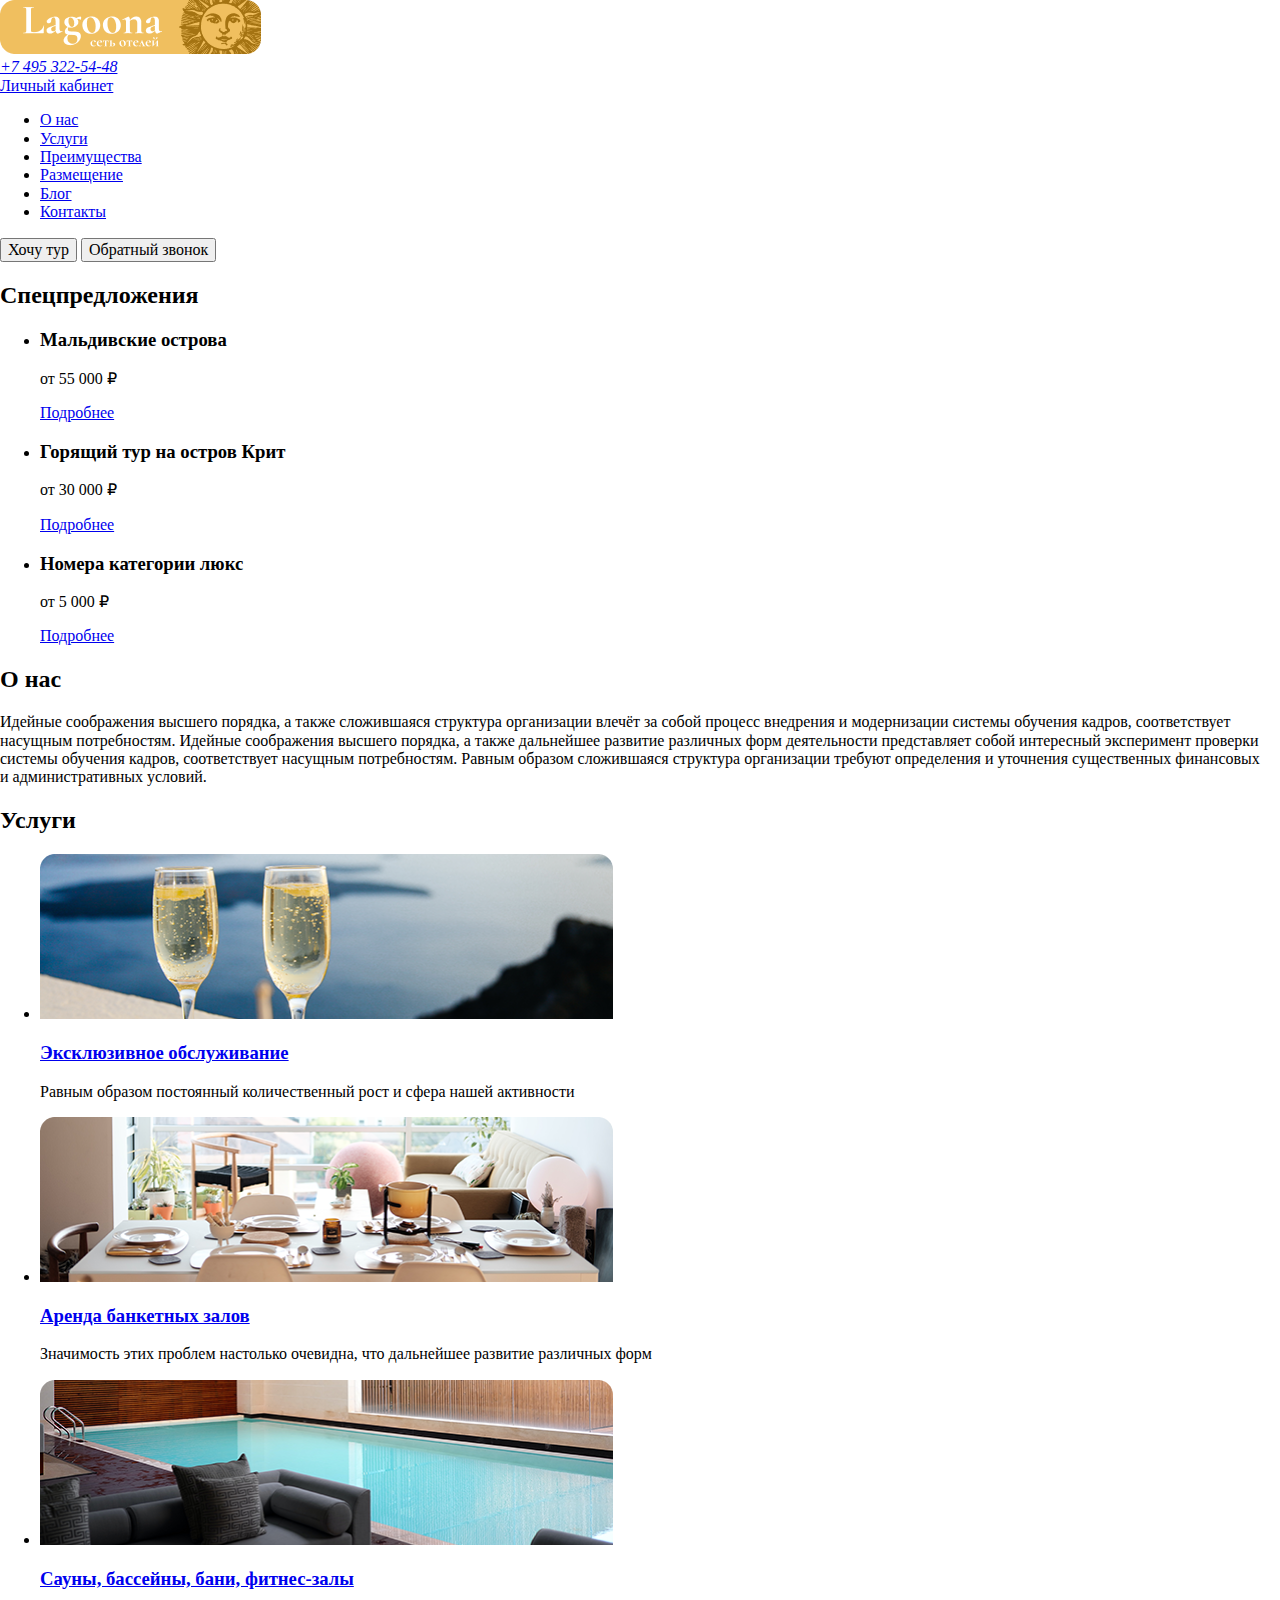
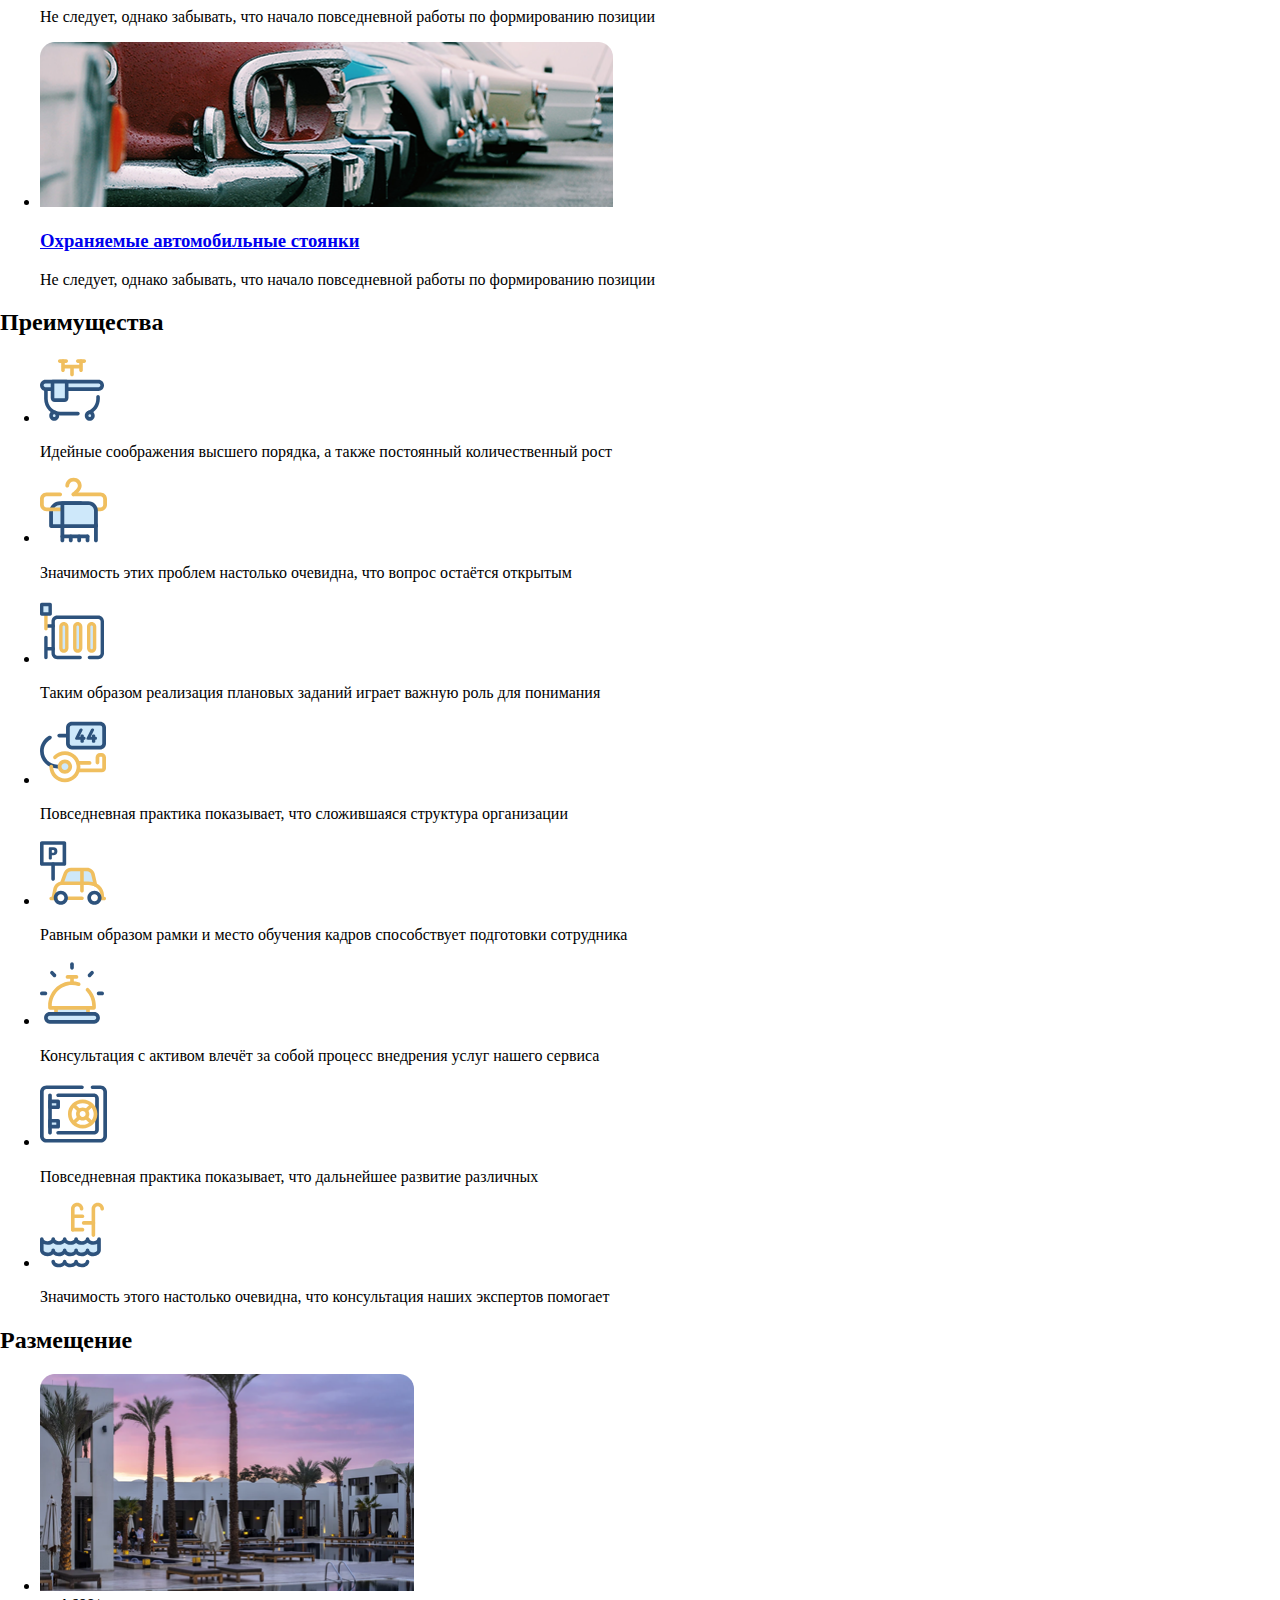
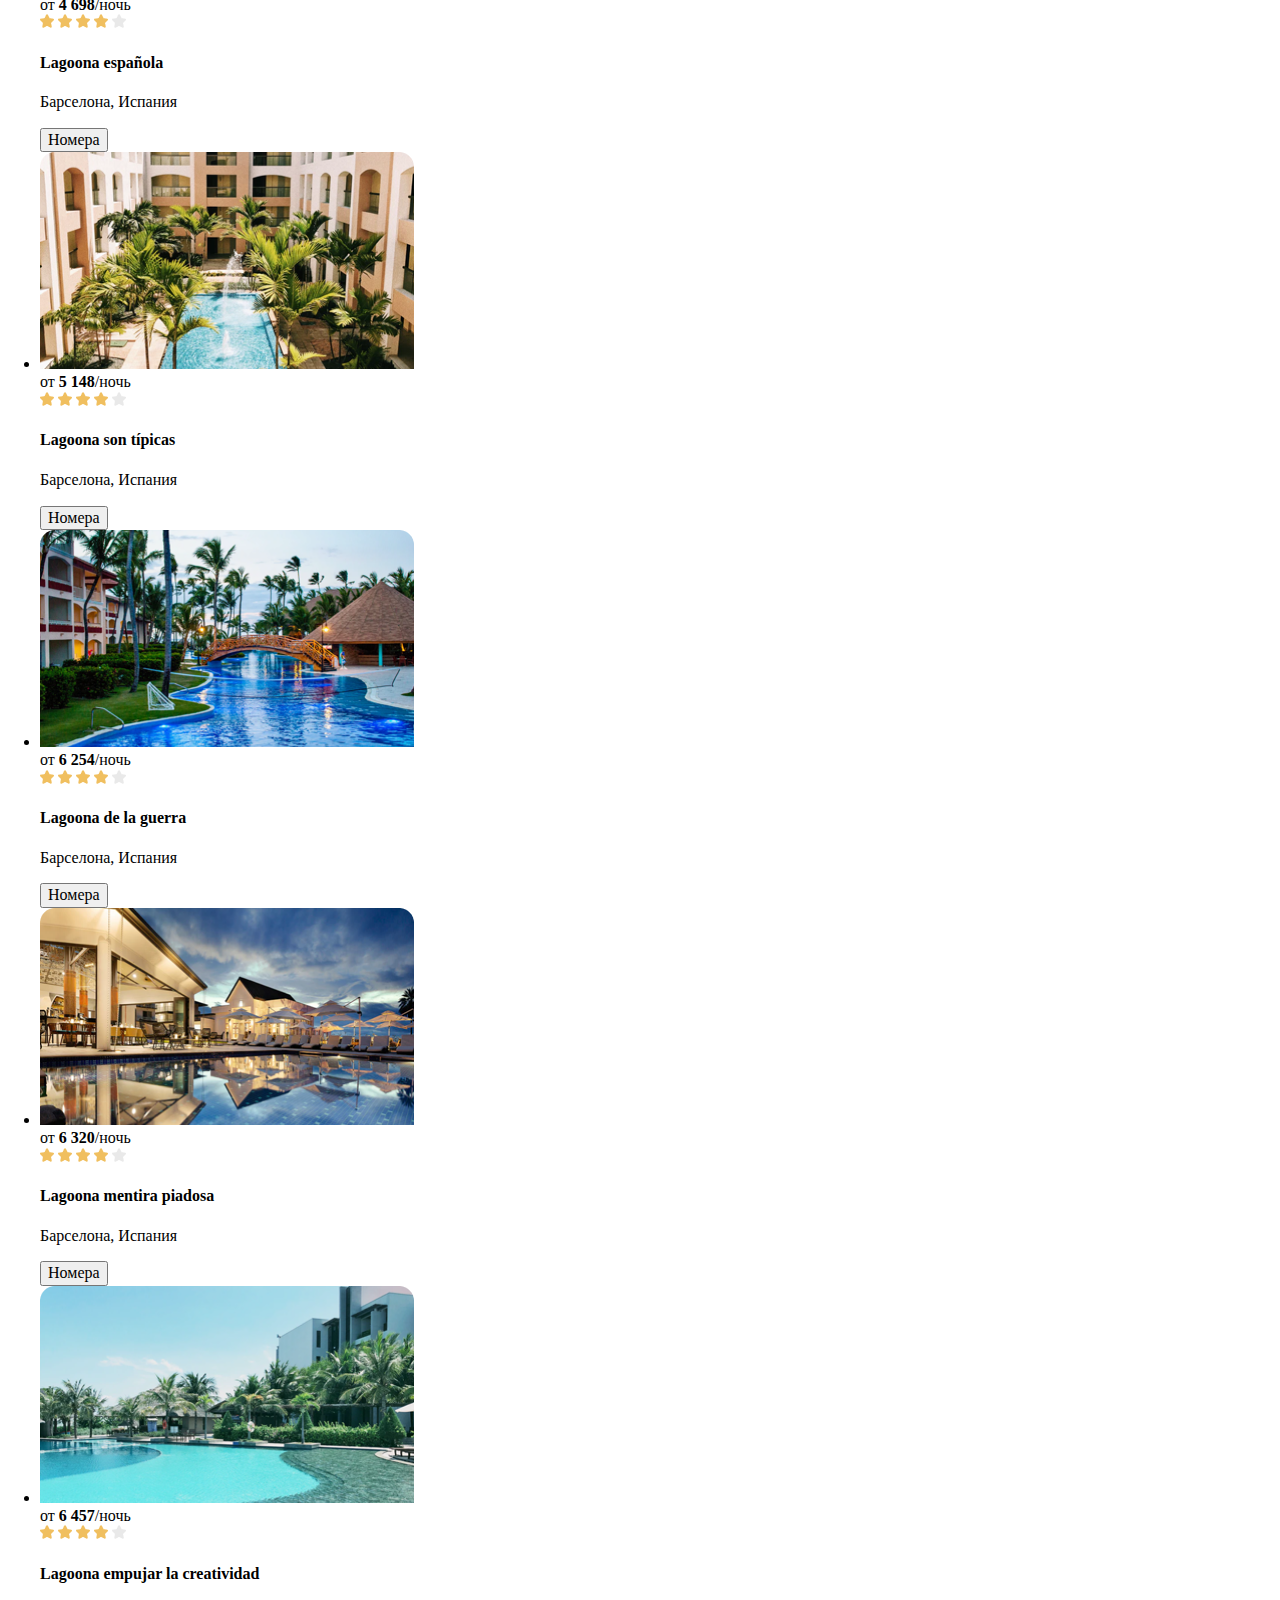
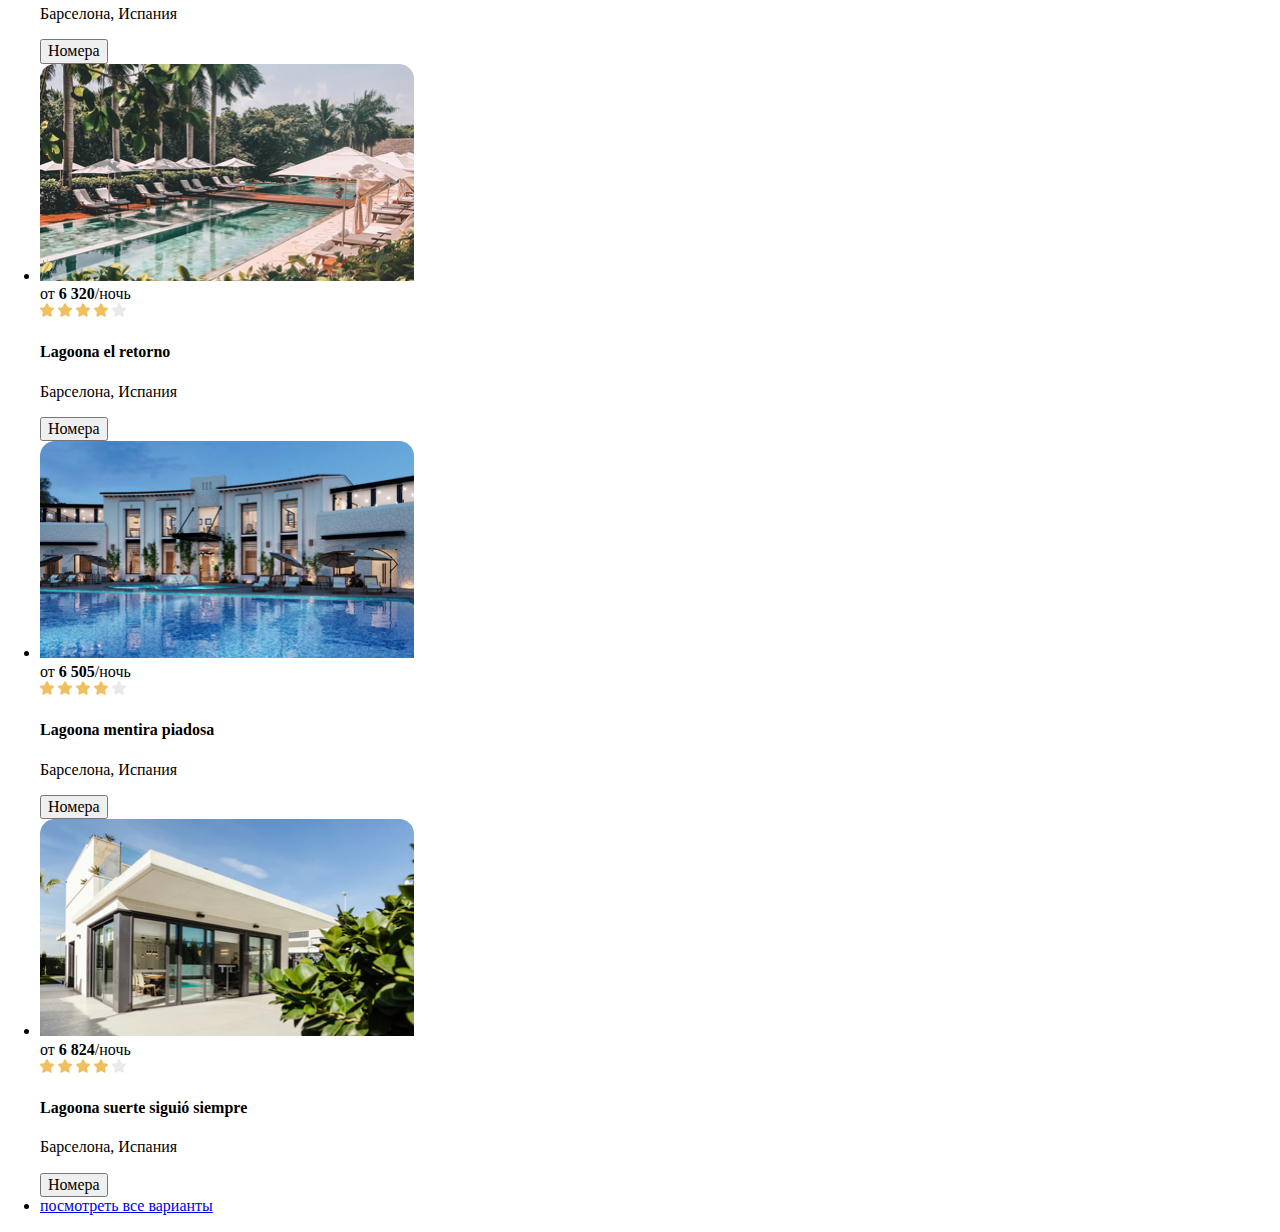
==== 06_layout-html/index.html @ 83e34703 "Module of number 6" ====
<!DOCTYPE html>
<html lang="ru">
<head>
  <meta charset="UTF-8">
  <meta http-equiv="X-UA-Compatible" content="IE=edge">
  <meta name="viewport" content="width=device-width, initial-scale=1.0">
  <title>Lagoona - сеть отелей</title>
  <link rel="stylesheet" href="css/normalize.css">
  <link rel="stylesheet" href="css/style.css">
</head>
<body>
  <div class="container">
    <header class="header">
      <a href="" class="logo">
        <img src="img/logo.png" alt="Lagoona - сеть отелей" class="logo-picture">
      </a>
      <address class="header-address">
        <a href="tel:+74953225448" class="phone">
          +7&nbsp;495 322-54-48
        </a>
      </address>
      <a href="#" class="personal-account">
        Личный кабинет
      </a>
      <nav class="main-menu">
        <ul class="menu">
          <li class="item">
            <a href="#" class="link-item">
              О&nbsp;нас
            </a>
          </li>
          <li class="item">
            <a href="#" class="link-item">
              Услуги
            </a>
          </li>
          <li class="item">
            <a href="#" class="link-item">
              Преимущества
            </a>
          </li>
          <li class="item">
            <a href="#" class="link-item">
              Размещение
            </a>
          </li>
          <li class="item">
            <a href="#" class="link-item">
              Блог
            </a>
          </li>
          <li class="item">
            <a href="#" class="link-item">
              Контакты
            </a>
          </li>
        </ul>
        <button class="btn btn-gold">
          Хочу тур
        </button>
        <button class="btn btn-gold">
          Обратный звонок
        </button>
      </nav>
    </header>
    <main class="main">
      <section class="special" id="special">
        <h2 class="section-title">
          Спецпредложения
        </h2>
        <ul class="special-items">
          <li class="special-item picture-1">
            <div class="special-info">
              <h3 class="special-title">
                Мальдивские острова
              </h3>
              <p class="special-price">
                от&nbsp;55&nbsp;000&nbsp;₽
              </p>
              <a href="#" class="special-more">
                Подробнее
              </a>
            </div>
          </li>
          <li class="special-item picture-2">
            <div class="special-info">
              <h3 class="special-title">
                Горящий тур на&nbsp;остров Крит
              </h3>
              <p class="special-price">
                от&nbsp;30&nbsp;000&nbsp;₽
              </p>
              <a href="#" class="special-more">
                Подробнее
              </a>
            </div>
          </li>
          <li class="special-item big-item picture-3">
            <div class="special-info">
              <h3 class="special-title">
                Номера категории люкс
              </h3>
              <p class="special-price">
                от&nbsp;5&nbsp;000&nbsp;₽
              </p>
              <a href="#" class="special-more">
                Подробнее
              </a>
            </div>
          </li>
        </ul>
      </section>
      <section class="about" id="about">
        <h2 class="section-title">
          О нас
        </h2>
        <p class="section-desc">
          Идейные соображения высшего порядка, а&nbsp;также сложившаяся структура организации влечёт за&nbsp;собой процесс внедрения и&nbsp;модернизации системы обучения кадров, соответствует насущным потребностям. Идейные соображения высшего порядка, а&nbsp;также дальнейшее развитие различных форм деятельности представляет собой интересный эксперимент проверки системы обучения кадров, соответствует насущным потребностям. Равным образом сложившаяся структура организации требуют определения и&nbsp;уточнения существенных финансовых
          и&nbsp;административных условий.
        </p>
      </section>
      <section class="services" id="services">
        <h2 class="section-title">
          Услуги
        </h2>
        <ul class="services-items">
          <li class="service-item">
            <img src="img/service_1.png" alt="Эксклюзивное обслуживание" class="service-picture">
            <h3 class="service-title">
              <a href="#" class="service-link">
                Эксклюзивное обслуживание
              </a>
            </h3>
            <p class="service-desc">
              Равным образом постоянный количественный рост и&nbsp;сфера нашей активности
            </p>
          </li>
          <li class="service-item">
            <img src="img/service_2.png" alt="Аренда банкетных залов" class="service-picture">
            <h3 class="service-title">
              <a href="#" class="service-link">
                Аренда банкетных залов
              </a>
            </h3>
            <p class="service-desc">
              Значимость этих проблем настолько очевидна, что дальнейшее развитие различных форм
            </p>
          </li>
          <li class="service-item">
            <img src="img/service_3.png" alt="Сауны, бассейны, бани, фитнес-залы" class="service-picture">
            <h3 class="service-title">
              <a href="#" class="service-link">
                Сауны, бассейны, бани, фитнес-залы
              </a>
            </h3>
            <p class="service-desc">
              Не&nbsp;следует, однако забывать, что начало повседневной работы по&nbsp;формированию позиции
            </p>
          </li>
          <li class="service-item">
            <img src="img/service_4.png" alt="Охраняемые автомобильные стоянки" class="service-picture">
            <h3 class="service-title">
              <a href="#" class="service-link">
                Охраняемые автомобильные стоянки
              </a>
            </h3>
            <p class="service-desc">
              Не&nbsp;следует, однако забывать, что начало повседневной работы по&nbsp;формированию позиции
            </p>
          </li>
        </ul>
      </section>
      <section class="advantages" id="advantages">
        <h2 class="section-title">
          Преимущества
        </h2>
        <ul class="adv-items">
          <li class="adv-item">
            <svg width="64" height="66" viewBox="0 0 64 66" fill="none" xmlns="http://www.w3.org/2000/svg">
              <g clip-path="url(#clip0_370726_458)">
                <path d="M37.95 58.4074H20.2875C11.375 58.4074 4.125 50.9308 4.125 41.7398V25.9359C4.125 24.9047 4.9375 24.0797 5.925 24.0797C6.9125 24.0797 7.725 24.9176 7.725 25.9359V41.7527C7.725 48.8941 13.35 54.6949 20.275 54.6949H37.9375C38.9375 54.6949 39.7375 55.5328 39.7375 56.5512C39.75 57.5824 38.95 58.4074 37.95 58.4074Z" fill="#2D527C"/>
                <path d="M48.4625 57.5824C47.7125 57.5824 47.025 57.1055 46.7625 56.332C46.4375 55.3652 46.925 54.3082 47.8625 53.9601C52.8875 52.1426 56.2625 47.2312 56.2625 41.7398V39.8707C56.2625 38.8394 57.075 38.0144 58.0625 38.0144C59.05 38.0144 59.8625 38.8523 59.8625 39.8707V41.7398C59.8625 48.8039 55.525 55.1332 49.05 57.4664C48.8625 57.5437 48.6625 57.5824 48.4625 57.5824Z" fill="#2D527C"/>
                <path d="M58.5875 32.0719H5.4125C3.425 32.0719 1.8125 30.409 1.8125 28.3594C1.8125 26.3098 3.425 24.6469 5.4125 24.6469H58.6C60.5875 24.6469 62.2 26.3098 62.2 28.3594C62.2 30.409 60.5875 32.0719 58.5875 32.0719Z" fill="#CEE8FA"/>
                <path d="M58.5875 33.9281H5.4125C2.425 33.9281 0 31.4274 0 28.3465C0 25.2656 2.425 22.7649 5.4125 22.7649H58.6C61.5875 22.7649 64.0125 25.2656 64.0125 28.3465C64.0125 31.4274 61.575 33.9281 58.5875 33.9281ZM5.4125 26.4903C4.4125 26.4903 3.6125 27.3281 3.6125 28.3465C3.6125 29.3649 4.425 30.2027 5.4125 30.2027H58.6C59.6 30.2027 60.4 29.3649 60.4 28.3465C60.4 27.3281 59.5875 26.4903 58.6 26.4903H5.4125Z" fill="#2D527C"/>
                <path d="M14.2375 61.9008C15.9772 61.9008 17.3875 60.4464 17.3875 58.6523C17.3875 56.8582 15.9772 55.4039 14.2375 55.4039C12.4978 55.4039 11.0875 56.8582 11.0875 58.6523C11.0875 60.4464 12.4978 61.9008 14.2375 61.9008Z" fill="#CEE8FA"/>
                <path d="M14.2375 63.7699C11.5 63.7699 9.27502 61.4754 9.27502 58.6523C9.27502 55.8293 11.5 53.5347 14.2375 53.5347C16.975 53.5347 19.2 55.8293 19.2 58.6523C19.2 61.4754 16.975 63.7699 14.2375 63.7699ZM14.2375 57.2601C13.4875 57.2601 12.8875 57.8918 12.8875 58.6523C12.8875 59.4129 13.5 60.0445 14.2375 60.0445C14.975 60.0445 15.5875 59.4129 15.5875 58.6523C15.5875 57.8918 14.9875 57.2601 14.2375 57.2601Z" fill="#2D527C"/>
                <path d="M49.7626 61.9008C51.5023 61.9008 52.9126 60.4464 52.9126 58.6523C52.9126 56.8582 51.5023 55.4039 49.7626 55.4039C48.0229 55.4039 46.6125 56.8582 46.6125 58.6523C46.6125 60.4464 48.0229 61.9008 49.7626 61.9008Z" fill="#CEE8FA"/>
                <path d="M49.7626 63.7699C47.0251 63.7699 44.8 61.4754 44.8 58.6523C44.8 55.8293 47.0251 53.5347 49.7626 53.5347C52.5001 53.5347 54.7251 55.8293 54.7251 58.6523C54.7251 61.4754 52.4876 63.7699 49.7626 63.7699ZM49.7626 57.2601C49.0126 57.2601 48.4126 57.8918 48.4126 58.6523C48.4126 59.4129 49.0251 60.0445 49.7626 60.0445C50.5001 60.0445 51.1126 59.4129 51.1126 58.6523C51.1126 57.8918 50.5001 57.2601 49.7626 57.2601Z" fill="#2D527C"/>
                <path d="M40.425 11.434H23.575C22.575 11.434 21.775 10.5961 21.775 9.57773C21.775 8.55937 22.5875 7.72148 23.575 7.72148H40.4375C41.4375 7.72148 42.2375 8.55937 42.2375 9.57773C42.2375 10.5961 41.425 11.434 40.425 11.434Z" fill="#F0BF5F"/>
                <path d="M41.0125 15.0562C40.0125 15.0562 39.2125 14.2183 39.2125 13.2V4.08631C39.2125 3.05506 40.025 2.23006 41.0125 2.23006C42 2.23006 42.8125 3.06795 42.8125 4.08631V13.2C42.8125 14.2312 42.0125 15.0562 41.0125 15.0562Z" fill="#F0BF5F"/>
                <path d="M44.2625 5.95562H37.775C36.775 5.95562 35.975 5.11773 35.975 4.09937C35.975 3.08101 36.7875 2.24312 37.775 2.24312H44.2625C45.2625 2.24312 46.0625 3.08101 46.0625 4.09937C46.0625 5.11773 45.25 5.95562 44.2625 5.95562Z" fill="#F0BF5F"/>
                <path d="M22.9875 15.0562C21.9875 15.0562 21.1875 14.2183 21.1875 13.2V4.08631C21.1875 3.05506 22 2.23006 22.9875 2.23006C23.975 2.23006 24.7875 3.06795 24.7875 4.08631V13.2C24.7875 14.2312 23.9875 15.0562 22.9875 15.0562Z" fill="#F0BF5F"/>
                <path d="M26.225 5.95748H19.7375C18.7375 5.95748 17.9375 5.11959 17.9375 4.10123C17.9375 3.08287 18.75 2.24498 19.7375 2.24498H26.225C27.225 2.24498 28.025 3.08287 28.025 4.10123C28.025 5.11959 27.225 5.95748 26.225 5.95748Z" fill="#F0BF5F"/>
                <path d="M32 19.3359C31 19.3359 30.2 18.498 30.2 17.4797V9.75818C30.2 8.72693 31.0125 7.90193 32 7.90193C32.9875 7.90193 33.7999 8.73982 33.7999 9.75818V17.4797C33.7999 18.498 33 19.3359 32 19.3359Z" fill="#F0BF5F"/>
                <path d="M24.4625 43.1578H14.75C13.525 43.1578 12.525 42.1266 12.525 40.8633V24.6211H26.675V40.8633C26.675 42.1395 25.6875 43.1578 24.4625 43.1578Z" fill="#CEE8FA"/>
                <path d="M24.4625 45.027H14.75C12.5375 45.027 10.725 43.1707 10.725 40.8762V24.634C10.725 23.6028 11.5375 22.7778 12.525 22.7778H26.675C27.675 22.7778 28.475 23.6156 28.475 24.634V40.8762C28.4875 43.1578 26.675 45.027 24.4625 45.027ZM14.3375 26.4903V40.8762C14.3375 41.1082 14.525 41.3016 14.75 41.3016H24.4625C24.6875 41.3016 24.875 41.1082 24.875 40.8762V26.4903H14.3375Z" fill="#2D527C"/>
              </g>
              <defs>
                <clipPath id="clip0_370726_458">
                  <rect width="64" height="66" fill="white"/>
                </clipPath>
              </defs>
            </svg>
            <p class="adv-desc">
              Идейные соображения высшего порядка,
              а&nbsp;также постоянный количественный рост
            </p>
          </li>
          <li class="adv-item">
            <svg width="67" height="66" viewBox="0 0 67 66" fill="none" xmlns="http://www.w3.org/2000/svg">
              <g clip-path="url(#clip0_370726_440)">
                <path d="M40.8281 49.0746H11.0707V35.0625C11.0707 30.0996 15.1535 26.0777 20.1916 26.0777H40.8281V49.0746Z" fill="#CEE8FA"/>
                <path d="M40.8281 50.9437H11.0707C10.0238 50.9437 9.17322 50.1058 9.17322 49.0746V35.0625C9.17322 29.0812 14.1197 24.2086 20.1916 24.2086H40.8281C41.875 24.2086 42.7256 25.0465 42.7256 26.0777V49.0746C42.7256 50.1058 41.875 50.9437 40.8281 50.9437ZM12.9681 47.2054H38.9176V27.9597H20.1785C16.2004 27.9597 12.9681 31.1437 12.9681 35.0625V47.2054Z" fill="#2D527C"/>
                <path d="M60.4439 34.2633H6.55605C2.94434 34.2633 0 31.3629 0 27.7922V21.9785C0 18.4207 2.94434 15.5203 6.55605 15.5203H20.1262C21.173 15.5203 22.0236 16.3582 22.0236 17.3894C22.0236 18.4207 21.173 19.2586 20.1262 19.2586H6.55605C5.03809 19.2586 3.79492 20.4832 3.79492 21.9785V27.7922C3.79492 29.2875 5.03809 30.5121 6.55605 30.5121H60.4309C61.9488 30.5121 63.192 29.2875 63.192 27.7922V21.9785C63.192 20.4832 61.9488 19.2586 60.4309 19.2586H33.5C32.4531 19.2586 31.6025 18.4207 31.6025 17.3894C31.6025 16.3582 32.4531 15.5203 33.5 15.5203H60.4439C64.0557 15.5203 67 18.4207 67 21.9785V27.7922C67 31.3629 64.0557 34.2633 60.4439 34.2633Z" fill="#F0BF5F"/>
                <path d="M33.5 19.1555C32.9111 19.1555 32.3484 18.8977 31.9689 18.3949C31.3408 17.557 31.524 16.384 32.3615 15.7781C34.1543 14.4633 37.8707 11.0086 37.8707 8.70117C37.8707 6.20039 36.0256 4.3957 33.5 4.3957C31.0922 4.3957 29.1293 6.3293 29.1293 8.70117C29.1293 9.73242 28.2787 10.5703 27.2318 10.5703C26.1849 10.5703 25.3344 9.73242 25.3344 8.70117V8.53359C25.3344 8.48203 25.3343 8.43047 25.3474 8.37891C25.5045 4.07344 29.1031 0.644531 33.5 0.644531C38.1586 0.644531 41.6787 4.11211 41.6787 8.70117C41.6787 13.5223 35.3582 18.266 34.6254 18.7945C34.2851 19.0395 33.8926 19.1555 33.5 19.1555Z" fill="#F0BF5F"/>
                <path d="M47.5412 61.2562H22.377C21.3301 61.2562 20.4795 60.4183 20.4795 59.3871V49.0875C20.4795 48.0562 21.3301 47.2183 22.377 47.2183H55.9424C56.9893 47.2183 57.8398 48.0562 57.8398 49.0875C57.8398 50.1187 56.9893 50.9566 55.9424 50.9566H24.2744V57.5179H47.5412C48.5881 57.5179 49.4387 58.3558 49.4387 59.3871C49.4387 60.4183 48.5881 61.2562 47.5412 61.2562Z" fill="#2D527C"/>
                <path d="M55.9293 49.0746V33.5672C55.9293 29.4293 52.5269 26.0777 48.3264 26.0777H22.377V49.0746H55.9293Z" fill="#CEE8FA"/>
                <path d="M55.9293 50.9437H22.377C21.3301 50.9437 20.4795 50.1059 20.4795 49.0746V26.0906C20.4795 25.0594 21.3301 24.2215 22.377 24.2215H48.3395C53.5738 24.2215 57.8398 28.4238 57.8398 33.5801V49.0875C57.8398 50.1059 56.9762 50.9437 55.9293 50.9437ZM24.2744 47.2055H54.0318V33.5672C54.0318 30.4734 51.4801 27.9597 48.3395 27.9597H24.2744V47.2055Z" fill="#2D527C"/>
                <path d="M22.377 65.3554C21.3301 65.3554 20.4795 64.5175 20.4795 63.4863V59.3871C20.4795 58.3558 21.3301 57.5179 22.377 57.5179C23.4238 57.5179 24.2744 58.3558 24.2744 59.3871V63.4863C24.2744 64.5175 23.4238 65.3554 22.377 65.3554Z" fill="#2D527C"/>
                <path d="M55.9293 65.3554C54.8824 65.3554 54.0319 64.5176 54.0319 63.4863V47.8758C54.0319 46.8445 54.8824 46.0066 55.9293 46.0066C56.9762 46.0066 57.8268 46.8445 57.8268 47.8758V63.4863C57.8399 64.5176 56.9762 65.3554 55.9293 65.3554Z" fill="#2D527C"/>
                <path d="M47.5412 65.3554C46.4943 65.3554 45.6437 64.5175 45.6437 63.4863V59.3871C45.6437 58.3558 46.4943 57.5179 47.5412 57.5179C48.5881 57.5179 49.4387 58.3558 49.4387 59.3871V63.4863C49.4387 64.5175 48.5881 65.3554 47.5412 65.3554Z" fill="#2D527C"/>
                <path d="M39.1531 65.3554C38.1063 65.3554 37.2557 64.5175 37.2557 63.4863V59.3871C37.2557 58.3558 38.1063 57.5179 39.1531 57.5179C40.2 57.5179 41.0506 58.3558 41.0506 59.3871V63.4863C41.0506 64.5175 40.2 65.3554 39.1531 65.3554Z" fill="#2D527C"/>
                <path d="M30.765 65.3554C29.7181 65.3554 28.8676 64.5175 28.8676 63.4863V59.3871C28.8676 58.3558 29.7181 57.5179 30.765 57.5179C31.8119 57.5179 32.6625 58.3558 32.6625 59.3871V63.4863C32.6625 64.5175 31.8119 65.3554 30.765 65.3554Z" fill="#2D527C"/>
              </g>
              <defs>
                <clipPath id="clip0_370726_440">
                  <rect width="67" height="66" fill="white"/>
                </clipPath>
              </defs>
            </svg>
            <p class="adv-desc">
              Значимость этих проблем настолько очевидна, что вопрос остаётся открытым
            </p>
          </li>
          <li class="adv-item">
            <svg width="64" height="66" viewBox="0 0 64 66" fill="none" xmlns="http://www.w3.org/2000/svg">
              <path d="M58.2375 61.2692H49.4375C48.5 61.2692 47.7375 60.4828 47.7375 59.516C47.7375 58.5492 48.5 57.7629 49.4375 57.7629H58.2375C59.55 57.7629 60.6125 56.6672 60.6125 55.3137V23.4867C60.6125 22.1332 59.55 21.0375 58.2375 21.0375H17.2375C15.925 21.0375 14.8625 22.1332 14.8625 23.4867V55.3395C14.8625 56.693 15.925 57.7887 17.2375 57.7887H40.1125C41.05 57.7887 41.8125 58.575 41.8125 59.5418C41.8125 60.5086 41.05 61.2949 40.1125 61.2949H17.2375C14.0625 61.2949 11.475 58.6266 11.475 55.3524V23.4867C11.475 20.2125 14.0625 17.5442 17.2375 17.5442H58.2375C61.4125 17.5442 64 20.2125 64 23.4867V55.3395C64 58.6008 61.4125 61.2692 58.2375 61.2692Z" fill="#2D527C"/>
              <path d="M23.8375 53.1094C22.2125 53.1094 20.875 51.7301 20.875 50.0543V28.759C20.875 27.0832 22.2125 25.7039 23.8375 25.7039C25.4625 25.7039 26.8 27.0832 26.8 28.759V50.0543C26.7875 51.7301 25.4625 53.1094 23.8375 53.1094Z" fill="#CEE8FA"/>
              <path d="M23.8375 54.8496C21.275 54.8496 19.1875 52.6969 19.1875 50.0543V28.759C19.1875 26.1164 21.275 23.9637 23.8375 23.9637C26.4 23.9637 28.4875 26.1164 28.4875 28.759V50.0543C28.4875 52.6969 26.4 54.8496 23.8375 54.8496ZM23.8375 27.457C23.1375 27.457 22.575 28.0371 22.575 28.759V50.0543C22.575 50.7762 23.1375 51.3562 23.8375 51.3562C24.5375 51.3562 25.1 50.7762 25.1 50.0543V28.759C25.1 28.0371 24.525 27.457 23.8375 27.457Z" fill="#F0BF5F"/>
              <path d="M37.7375 53.1094C36.1125 53.1094 34.775 51.7301 34.775 50.0543V28.759C34.775 27.0832 36.1125 25.7039 37.7375 25.7039C39.3625 25.7039 40.7 27.0832 40.7 28.759V50.0543C40.7 51.7301 39.375 53.1094 37.7375 53.1094Z" fill="#CEE8FA"/>
              <path d="M37.7375 54.8496C35.175 54.8496 33.0875 52.6969 33.0875 50.0543V28.759C33.0875 26.1164 35.175 23.9637 37.7375 23.9637C40.3 23.9637 42.3875 26.1164 42.3875 28.759V50.0543C42.4 52.6969 40.3125 54.8496 37.7375 54.8496ZM37.7375 27.457C37.0375 27.457 36.475 28.0371 36.475 28.759V50.0543C36.475 50.7762 37.0375 51.3562 37.7375 51.3562C38.4375 51.3562 39 50.7762 39 50.0543V28.759C39 28.0371 38.4375 27.457 37.7375 27.457Z" fill="#F0BF5F"/>
              <path d="M51.65 53.1094C50.025 53.1094 48.6875 51.7301 48.6875 50.0543V28.759C48.6875 27.0832 50.025 25.7039 51.65 25.7039C53.275 25.7039 54.6125 27.0832 54.6125 28.759V50.0543C54.6125 51.7301 53.275 53.1094 51.65 53.1094Z" fill="#CEE8FA"/>
              <path d="M51.65 54.8496C49.0875 54.8496 47 52.6969 47 50.0543V28.759C47 26.1164 49.0875 23.9637 51.65 23.9637C54.2125 23.9637 56.3 26.1164 56.3 28.759V50.0543C56.3 52.6969 54.2125 54.8496 51.65 54.8496ZM51.65 27.457C50.95 27.457 50.3875 28.0371 50.3875 28.759V50.0543C50.3875 50.7762 50.95 51.3562 51.65 51.3562C52.35 51.3562 52.9125 50.7762 52.9125 50.0543V28.759C52.9125 28.0371 52.35 27.457 51.65 27.457Z" fill="#F0BF5F"/>
              <path d="M13.175 29.7129H7.28746C6.34996 29.7129 5.58746 28.9266 5.58746 27.9598C5.58746 26.993 6.34996 26.2066 7.28746 26.2066H13.175C14.1125 26.2066 14.875 26.993 14.875 27.9598C14.875 28.9266 14.1125 29.7129 13.175 29.7129Z" fill="#2D527C"/>
              <path d="M13.175 52.5938H7.28746C6.34996 52.5938 5.58746 51.8074 5.58746 50.8406C5.58746 49.8738 6.34996 49.0875 7.28746 49.0875H13.175C14.1125 49.0875 14.875 49.8738 14.875 50.8406C14.875 51.8074 14.1125 52.5938 13.175 52.5938Z" fill="#2D527C"/>
              <path d="M5.92498 32.4199C4.98748 32.4199 4.22498 31.6336 4.22498 30.6668V11.9754C4.22498 11.0086 4.98748 10.2223 5.92498 10.2223C6.86248 10.2223 7.62498 11.0215 7.62498 11.9754V30.6668C7.62498 31.6336 6.86248 32.4199 5.92498 32.4199Z" fill="#F0BF5F"/>
              <path d="M5.92498 61.2691C4.98748 61.2691 4.22498 60.4828 4.22498 59.516V39.4066C4.22498 38.4398 4.98748 37.6535 5.92498 37.6535C6.86248 37.6535 7.62498 38.4398 7.62498 39.4066V59.516C7.62498 60.4828 6.86248 61.2691 5.92498 61.2691Z" fill="#2D527C"/>
              <path d="M10.175 6.48396H1.70001V15.9199H10.175V6.48396Z" fill="#CEE8FA"/>
              <path d="M10.1625 17.6602H1.7C0.7625 17.6602 0 16.8738 0 15.9071V6.48401C0 5.51721 0.7625 4.73088 1.7 4.73088H10.175C11.1125 4.73088 11.875 5.51721 11.875 6.48401V15.9199C11.8625 16.8738 11.1 17.6602 10.1625 17.6602ZM3.3875 14.1668H8.475V8.22424H3.3875V14.1668Z" fill="#2D527C"/>
            </svg>
            <p class="adv-desc">
              Таким образом реализация плановых заданий играет важную роль для понимания
            </p>
          </li>
          <li class="adv-item">
            <svg width="66" height="66" viewBox="0 0 66 66" fill="none" xmlns="http://www.w3.org/2000/svg">
              <g clip-path="url(#clip0_370726_405)">
                <path d="M38.4527 18.4851H19.207C18.1758 18.4851 17.3379 17.6472 17.3379 16.616C17.3379 15.5847 18.1758 14.7469 19.207 14.7469H38.4527C39.484 14.7469 40.3219 15.5847 40.3219 16.616C40.3219 17.6472 39.484 18.4851 38.4527 18.4851Z" fill="#2D527C"/>
                <path d="M23.3191 49.4871H17.3766C7.79883 49.4871 0 41.6883 0 32.1105C0 25.7683 3.45469 19.9289 9.02344 16.8738C9.92578 16.3711 11.073 16.7062 11.5758 17.6215C12.0785 18.5238 11.7434 19.6711 10.8281 20.1738C6.4582 22.5715 3.75117 27.1476 3.75117 32.1234C3.75117 39.6386 9.86133 45.7488 17.3766 45.7488H23.3191C24.3504 45.7488 25.1883 46.5867 25.1883 47.6179C25.2012 48.6363 24.3504 49.4871 23.3191 49.4871Z" fill="#2D527C"/>
                <path d="M24.9176 63.2027C16.3711 63.2027 9.41016 56.2418 9.41016 47.6824C9.41016 46.6512 10.248 45.8133 11.2793 45.8133C12.3105 45.8133 13.1484 46.6512 13.1484 47.6824C13.1484 54.1664 18.4207 59.4515 24.9176 59.4515C31.4145 59.4515 36.6867 54.1793 36.6867 47.6824C36.6867 41.1984 31.4145 35.9133 24.9176 35.9133C21.6563 35.9133 18.627 37.2152 16.384 39.5742C15.675 40.3219 14.4891 40.3605 13.7285 39.6387C12.9809 38.9297 12.9422 37.7437 13.6641 36.9832C16.6289 33.8637 20.625 32.1492 24.9176 32.1492C33.477 32.1492 40.4379 39.1101 40.4379 47.6695C40.4379 56.2289 33.477 63.2027 24.9176 63.2027Z" fill="#F0BF5F"/>
                <path d="M49.5645 45.7875H38.1176C37.0864 45.7875 36.2485 44.9496 36.2485 43.9183C36.2485 42.8871 37.0864 42.0492 38.1176 42.0492H49.5645C50.5957 42.0492 51.4336 42.8871 51.4336 43.9183C51.4336 44.9496 50.5957 45.7875 49.5645 45.7875Z" fill="#F0BF5F"/>
                <path d="M61.8105 53.3285H38.5559C37.5246 53.3285 36.6867 52.4906 36.6867 51.4593C36.6867 50.4281 37.5246 49.5902 38.5559 49.5902H61.8105C62.0555 49.5902 62.2488 49.3968 62.2488 49.1519V38.5043C62.2488 38.1433 61.9523 37.8597 61.6043 37.8597H59.9801C59.6191 37.8597 59.3355 38.1562 59.3355 38.5043V43.5058C59.3355 44.5371 58.4977 45.375 57.4664 45.375C56.4352 45.375 55.5973 44.5371 55.5973 43.5058V38.5043C55.5973 36.0808 57.5695 34.1086 59.993 34.1086H61.6172C64.0406 34.1086 66.0129 36.0808 66.0129 38.5043V49.1519C66 51.4464 64.118 53.3285 61.8105 53.3285Z" fill="#F0BF5F"/>
                <path d="M24.9176 52.9418C27.865 52.9418 30.2543 50.5524 30.2543 47.6051C30.2543 44.6577 27.865 42.2683 24.9176 42.2683C21.9702 42.2683 19.5808 44.6577 19.5808 47.6051C19.5808 50.5524 21.9702 52.9418 24.9176 52.9418Z" fill="#CEE8FA"/>
                <path d="M24.9176 54.8109C20.9472 54.8109 17.7117 51.5754 17.7117 47.6051C17.7117 43.6347 20.9472 40.3992 24.9176 40.3992C28.8879 40.3992 32.1234 43.6347 32.1234 47.6051C32.1234 51.5754 28.9008 54.8109 24.9176 54.8109ZM24.9176 44.1504C23.0098 44.1504 21.4629 45.6972 21.4629 47.6051C21.4629 49.5129 23.0098 51.0598 24.9176 51.0598C26.8254 51.0598 28.3723 49.5129 28.3723 47.6051C28.3723 45.6972 26.8254 44.1504 24.9176 44.1504Z" fill="#F0BF5F"/>
                <path d="M27.8953 24.5695V8.64959C27.8953 6.45818 29.6742 4.67928 31.8656 4.67928H60.1476C62.3391 4.67928 64.118 6.45818 64.118 8.64959V24.5695C64.118 26.7609 62.3391 28.5398 60.1476 28.5398H31.8785C29.6742 28.5398 27.8953 26.7609 27.8953 24.5695Z" fill="#CEE8FA"/>
                <path d="M60.1476 30.4219H31.8785C28.6558 30.4219 26.0262 27.7922 26.0262 24.5696V8.64963C26.0262 5.42697 28.6558 2.79729 31.8785 2.79729H60.1605C63.3832 2.79729 66.0129 5.42697 66.0129 8.64963V24.5696C66 27.7922 63.3703 30.4219 60.1476 30.4219ZM31.8785 6.54846C30.7183 6.54846 29.7773 7.48947 29.7773 8.64963V24.5696C29.7773 25.7297 30.7183 26.6707 31.8785 26.6707H60.1605C61.3207 26.6707 62.2617 25.7297 62.2617 24.5696V8.64963C62.2617 7.48947 61.3207 6.54846 60.1605 6.54846H31.8785Z" fill="#2D527C"/>
                <path d="M44.4468 17.7118H43.8152V16.5645C43.8152 15.9071 43.1578 15.4817 42.1394 15.4817C41.1211 15.4817 40.4636 15.9071 40.4636 16.5645V17.7118H39.3164L42.5519 11.2149C42.6035 11.086 42.6679 10.9313 42.6679 10.7766C42.6679 9.9645 41.5851 9.46176 40.9922 9.46176C40.3734 9.46176 39.8707 9.77114 39.5871 10.3254L35.2043 18.9493C35.0496 19.2329 35.0238 19.4778 35.0238 19.6067C35.0238 20.3286 35.5008 20.8184 36.1968 20.8184H40.4636V22.6489C40.4636 23.4094 41.3273 23.7446 42.1394 23.7446C42.9386 23.7446 43.8152 23.3965 43.8152 22.6489V20.8184H44.4468C45.014 20.8184 45.5425 20.0579 45.5425 19.2586C45.5425 18.511 45.1945 17.7118 44.4468 17.7118Z" fill="#2D527C"/>
                <path d="M55.8937 17.7118H55.2621V16.5645C55.2621 15.9071 54.6046 15.4817 53.5863 15.4817C52.5679 15.4817 51.9105 15.9071 51.9105 16.5645V17.7118H50.7632L54.0117 11.2149C54.0632 11.086 54.1277 10.9313 54.1277 10.7766C54.1277 9.9645 53.0449 9.46176 52.4519 9.46176C51.8332 9.46176 51.3304 9.77114 51.0468 10.3254L46.664 18.9493C46.5093 19.2329 46.4836 19.4778 46.4836 19.6067C46.4836 20.3286 46.9605 20.8184 47.6566 20.8184H51.9234V22.6489C51.9234 23.4094 52.7871 23.7446 53.5992 23.7446C54.4113 23.7446 55.275 23.3965 55.275 22.6489V20.8184H55.9066C56.4738 20.8184 57.0023 20.0579 57.0023 19.2586C57.0023 18.511 56.6543 17.7118 55.8937 17.7118Z" fill="#2D527C"/>
              </g>
              <defs>
                <clipPath id="clip0_370726_405">
                  <rect width="66" height="66" fill="white"/>
                </clipPath>
              </defs>
            </svg>
            <p class="adv-desc">
              Повседневная практика показывает, что сложившаяся структура организации
            </p>
          </li>
          <li class="adv-item">
            <svg width="66" height="66" viewBox="0 0 66 66" fill="none" xmlns="http://www.w3.org/2000/svg">
              <g clip-path="url(#clip0_370726_530)">
                <path d="M15.6364 60.3152H11.1891C10.1966 60.3152 9.39734 59.516 9.39734 58.5234C9.39734 57.5308 10.1966 56.7316 11.1891 56.7316H15.6364C16.629 56.7316 17.4282 57.5308 17.4282 58.5234C17.4282 59.516 16.629 60.3152 15.6364 60.3152Z" fill="#F0BF5F"/>
                <path d="M64.2083 60.3152H59.4903C58.4977 60.3152 57.6985 59.516 57.6985 58.5234C57.6985 57.5308 58.4977 56.7316 59.4903 56.7316H64.2083C65.2008 56.7316 66 57.5308 66 58.5234C66 59.516 65.2008 60.3152 64.2083 60.3152Z" fill="#F0BF5F"/>
                <path d="M62.2361 60.0961H59.4904C58.4978 60.0961 57.6986 59.2969 57.6986 58.3043C57.6986 57.3117 58.4978 56.5125 59.4904 56.5125H60.4443V55.7262C60.4443 52.0652 58.8845 49.1133 55.9326 47.1797C53.7798 45.7746 51.047 45.027 48.0306 45.027H21.9013C19.5165 45.027 17.4283 46.7156 16.9384 49.0617L15.3658 56.5125H15.9072C16.8997 56.5125 17.699 57.3117 17.699 58.3043C17.699 59.2969 16.8997 60.0961 15.9072 60.0961H13.1615C12.62 60.0961 12.1044 59.8512 11.7693 59.4387C11.4341 59.0133 11.2923 58.4719 11.4083 57.9434L13.4322 48.327C14.27 44.3437 17.8408 41.4434 21.9142 41.4434H48.0435C51.756 41.4434 55.172 42.3844 57.9048 44.1762C61.8622 46.7672 64.0408 50.8664 64.0408 55.7262V58.3043C64.0279 59.2969 63.2286 60.0961 62.2361 60.0961Z" fill="#F0BF5F"/>
                <path d="M41.959 60.0961H28.282C27.2895 60.0961 26.4902 59.2969 26.4902 58.3043C26.4902 57.3117 27.2895 56.5125 28.282 56.5125H41.9719C42.9645 56.5125 43.7637 57.3117 43.7637 58.3043C43.7637 59.2969 42.9516 60.0961 41.959 60.0961Z" fill="#F0BF5F"/>
                <path d="M48.0305 43.2352C50.7375 43.2352 53.277 43.7895 55.4297 44.8465L52.916 33.9539C52.2199 31.2985 49.8094 29.4422 47.0637 29.4422H31.0922C28.643 29.4422 26.4387 30.9117 25.5106 33.1805L21.7594 43.2352H48.0305Z" fill="#CEE8FA"/>
                <path d="M55.4296 46.6383C55.1589 46.6383 54.8882 46.5738 54.6433 46.4578C52.7355 45.5297 50.4409 45.027 48.0304 45.027H21.7593C21.1663 45.027 20.6249 44.7434 20.2897 44.2535C19.9546 43.7766 19.8772 43.1578 20.0835 42.6035L23.8347 32.5488C23.8476 32.5231 23.8476 32.5102 23.8605 32.4844C25.0722 29.5453 27.921 27.6375 31.105 27.6375H47.0765C50.6343 27.6375 53.7538 30.0352 54.6562 33.477C54.6562 33.4899 54.669 33.5156 54.669 33.5285L57.1827 44.4211C57.3374 45.0914 57.0925 45.8004 56.5511 46.2258C56.2288 46.5094 55.8292 46.6383 55.4296 46.6383ZM24.3503 41.4434H48.0433C49.7448 41.4434 51.3948 41.6496 52.9546 42.0492L51.1886 34.3922C50.6858 32.5359 48.9972 31.2469 47.0765 31.2469H31.0921C29.3776 31.2469 27.8437 32.2652 27.1733 33.8508L24.3503 41.4434Z" fill="#F0BF5F"/>
                <path d="M41.9589 52.568C40.9663 52.568 40.1671 51.7688 40.1671 50.7762V30.1254C40.1671 29.1328 40.9663 28.3336 41.9589 28.3336C42.9515 28.3336 43.7507 29.1328 43.7507 30.1254V50.7633C43.7507 51.7688 42.9515 52.568 41.9589 52.568Z" fill="#F0BF5F"/>
                <path d="M54.463 64.8656C50.5442 64.8656 47.3602 61.6816 47.3602 57.7629C47.3602 53.8441 50.5442 50.6602 54.463 50.6602C58.3817 50.6602 61.5657 53.8441 61.5657 57.7629C61.5657 61.6816 58.3817 64.8656 54.463 64.8656ZM54.463 54.2437C52.5294 54.2437 50.9438 55.8164 50.9438 57.7629C50.9438 59.7094 52.5165 61.282 54.463 61.282C56.3966 61.282 57.9821 59.7094 57.9821 57.7629C57.9821 55.8164 56.3966 54.2437 54.463 54.2437Z" fill="#2D527C"/>
                <path d="M20.8441 64.8656C16.9253 64.8656 13.7413 61.6816 13.7413 57.7629C13.7413 53.8441 16.9253 50.6602 20.8441 50.6602C24.7628 50.6602 27.9468 53.8441 27.9468 57.7629C27.9597 61.6816 24.7628 64.8656 20.8441 64.8656ZM20.8441 54.2438C18.8976 54.2438 17.3249 55.8164 17.3249 57.7629C17.3249 59.7094 18.8976 61.282 20.8441 61.282C22.7905 61.282 24.3632 59.7094 24.3632 57.7629C24.3632 55.8164 22.7905 54.2438 20.8441 54.2438Z" fill="#2D527C"/>
                <path d="M24.3891 25.7168H1.7918C0.799219 25.7168 0 24.9176 0 23.925V2.92617C0 1.93359 0.799219 1.13437 1.7918 1.13437H24.3891C25.3816 1.13437 26.1809 1.93359 26.1809 2.92617V23.925C26.1809 24.9176 25.3816 25.7168 24.3891 25.7168ZM3.58359 22.1332H22.5973V4.71796H3.58359V22.1332Z" fill="#2D527C"/>
                <path d="M13.3289 7.25742H9.99021C9.30701 7.25742 8.79138 7.6957 8.79138 8.28867V18.5496C8.79138 19.1684 9.42302 19.5937 10.3125 19.5937C11.2148 19.5937 11.8336 19.1684 11.8336 18.5496V15.3398H13.1613C15.8554 15.3398 17.4023 13.8832 17.4023 11.3309V11.2535C17.4023 8.67539 15.9586 7.25742 13.3289 7.25742ZM13.1613 12.8519H11.8336V9.99023H13.1613C13.9605 9.99023 14.3472 10.4285 14.3472 11.3309V11.5113C14.3472 12.4137 13.9605 12.8519 13.1613 12.8519Z" fill="#2D527C"/>
                <path d="M13.0839 40.7988C12.0913 40.7988 11.2921 39.9996 11.2921 39.007V24.157C11.2921 23.1645 12.0913 22.3652 13.0839 22.3652C14.0765 22.3652 14.8757 23.1645 14.8757 24.157V39.007C14.8886 39.9996 14.0765 40.7988 13.0839 40.7988Z" fill="#2D527C"/>
              </g>
              <defs>
                <clipPath id="clip0_370726_530">
                  <rect width="66" height="66" fill="white"/>
                </clipPath>
              </defs>
            </svg>
            <p class="adv-desc">
              Равным образом рамки и&nbsp;место обучения кадров способствует подготовки сотрудника
            </p>
          </li>
          <li class="adv-item">
            <svg width="64" height="66" viewBox="0 0 64 66" fill="none" xmlns="http://www.w3.org/2000/svg">
              <path d="M54.025 49.7191H9.97503C8.96253 49.7191 8.15002 48.8812 8.15002 47.8371V45.8519C8.15002 32.291 18.85 21.2566 32 21.2566C34.4875 21.2566 36.9375 21.6562 39.2875 22.4296C40.25 22.7519 40.775 23.8089 40.475 24.8015C40.1625 25.7941 39.1375 26.3355 38.175 26.0261C36.1875 25.3687 34.1125 25.0335 32 25.0335C20.8625 25.0335 11.8 34.3793 11.8 45.8648V45.9679H52.2V45.8648C52.2 40.2703 50.075 35.0109 46.225 31.0664C45.5125 30.3316 45.5 29.1457 46.2125 28.398C46.925 27.6632 48.075 27.6503 48.8 28.3851C53.35 33.0386 55.8625 39.239 55.8625 45.8519V47.8371C55.85 48.8812 55.0375 49.7191 54.025 49.7191Z" fill="#F0BF5F"/>
              <path d="M32 24.5824C30.9875 24.5824 30.175 23.7445 30.175 22.7004V17.3637C30.175 16.3195 30.9875 15.4816 32 15.4816C33.0125 15.4816 33.8251 16.3195 33.8251 17.3637V22.7004C33.8251 23.7445 33.0125 24.5824 32 24.5824Z" fill="#F0BF5F"/>
              <path d="M36.4751 18.8074H27.5251C26.5126 18.8074 25.7001 17.9695 25.7001 16.9254C25.7001 15.8812 26.5126 15.0433 27.5251 15.0433H36.4751C37.4876 15.0433 38.3001 15.8812 38.3001 16.9254C38.3001 17.9695 37.4876 18.8074 36.4751 18.8074Z" fill="#F0BF5F"/>
              <path d="M47.9875 47.8371H16V55.7648H47.9875V47.8371Z" fill="#CEE8FA"/>
              <path d="M48.0001 57.6469H16C14.9875 57.6469 14.175 56.809 14.175 55.7648V47.8371C14.175 46.793 14.9875 45.9551 16 45.9551H48.0001C49.0126 45.9551 49.8251 46.793 49.8251 47.8371V55.7648C49.8251 56.809 49.0001 57.6469 48.0001 57.6469ZM17.8375 53.8828H46.1751V49.7191H17.8375V53.8828Z" fill="#F0BF5F"/>
              <path d="M54.2375 61.8106H9.76248C7.63748 61.8106 5.91248 60.0317 5.91248 57.8402C5.91248 55.6488 7.63748 53.8699 9.76248 53.8699H54.2375C56.3625 53.8699 58.0875 55.6488 58.0875 57.8402C58.075 60.0317 56.3625 61.8106 54.2375 61.8106Z" fill="#CEE8FA"/>
              <path d="M54.2375 63.6926H9.76252C6.63752 63.6926 4.08752 61.0758 4.08752 57.8403C4.08752 54.6047 6.62502 51.9879 9.76252 51.9879H54.2375C57.3625 51.9879 59.9125 54.6176 59.9125 57.8403C59.9 61.0758 57.3625 63.6926 54.2375 63.6926ZM9.76252 55.7649C8.65002 55.7649 7.75002 56.693 7.75002 57.8403C7.75002 58.9875 8.65002 59.9156 9.76252 59.9156H54.2375C55.35 59.9156 56.25 58.9875 56.25 57.8403C56.25 56.693 55.35 55.7649 54.2375 55.7649H9.76252Z" fill="#2D527C"/>
              <path d="M32.0001 9.73243C30.9876 9.73243 30.175 8.89454 30.175 7.8504V4.18947C30.175 3.14532 30.9876 2.30743 32.0001 2.30743C33.0126 2.30743 33.8251 3.14532 33.8251 4.18947V7.8504C33.8251 8.89454 33.0126 9.73243 32.0001 9.73243Z" fill="#2D527C"/>
              <path d="M62.175 35.3074H58.625C57.6125 35.3074 56.8 34.4695 56.8 33.4254C56.8 32.3813 57.6125 31.5434 58.625 31.5434H62.175C63.1875 31.5434 64 32.3813 64 33.4254C64 34.4695 63.1875 35.3074 62.175 35.3074Z" fill="#2D527C"/>
              <path d="M5.375 35.3074H1.825C0.8125 35.3074 0 34.4695 0 33.4254C0 32.3813 0.8125 31.5434 1.825 31.5434H5.375C6.3875 31.5434 7.2 32.3813 7.2 33.4254C7.2 34.4695 6.3875 35.3074 5.375 35.3074Z" fill="#2D527C"/>
              <path d="M49.5375 17.2219C49.075 17.2219 48.6 17.0414 48.25 16.6676C47.5375 15.9328 47.5375 14.734 48.25 13.9992L50.75 11.4211C51.4625 10.6863 52.625 10.6863 53.3375 11.4211C54.05 12.1559 54.05 13.3547 53.3375 14.0895L50.825 16.6805C50.475 17.0414 50 17.2219 49.5375 17.2219Z" fill="#2D527C"/>
              <path d="M14.4625 17.2219C14 17.2219 13.525 17.0414 13.175 16.6676L10.6625 14.0766C9.95005 13.3418 9.95005 12.143 10.6625 11.4082C11.375 10.6735 12.5375 10.6735 13.25 11.4082L15.7625 13.9992C16.475 14.734 16.475 15.9328 15.7625 16.6676C15.4 17.0414 14.9375 17.2219 14.4625 17.2219Z" fill="#2D527C"/>
            </svg>
            <p class="adv-desc">
              Консультация с&nbsp;активом влечёт за&nbsp;собой процесс внедрения услуг нашего сервиса
            </p>
          </li>
          <li class="adv-item">
            <svg width="67" height="66" viewBox="0 0 67 66" fill="none" xmlns="http://www.w3.org/2000/svg">
              <path d="M60.5094 61.5527H6.49062C2.91816 61.5527 0 58.691 0 55.159V10.841C0 7.30898 2.91816 4.44727 6.49062 4.44727H41.9404C42.9611 4.44727 43.7855 5.25937 43.7855 6.26484C43.7855 7.27031 42.9611 8.08242 41.9404 8.08242H6.49062C4.94648 8.08242 3.69023 9.31992 3.69023 10.841V55.159C3.69023 56.6801 4.94648 57.9176 6.49062 57.9176H60.5094C62.0535 57.9176 63.3098 56.6801 63.3098 55.159V10.841C63.3098 9.31992 62.0535 8.08242 60.5094 8.08242H52.5793C51.5586 8.08242 50.7342 7.27031 50.7342 6.26484C50.7342 5.25937 51.5586 4.44727 52.5793 4.44727H60.5094C64.0949 4.44727 67 7.32187 67 10.841V55.159C67 58.691 64.0818 61.5527 60.5094 61.5527Z" fill="#2D527C"/>
              <path d="M53.8748 53.5348H18.1371C17.1164 53.5348 16.292 52.7227 16.292 51.7172C16.292 50.7117 17.1164 49.8996 18.1371 49.8996H53.8748C54.5815 49.8996 55.1572 49.3324 55.1572 48.6363V17.3766C55.1572 16.6805 54.5815 16.1133 53.8748 16.1133H18.1371C17.1164 16.1133 16.292 15.3012 16.292 14.2957C16.292 13.2902 17.1164 12.4781 18.1371 12.4781H53.8748C56.6229 12.4781 58.8605 14.6824 58.8605 17.3894V48.6363C58.8605 51.3305 56.6229 53.5348 53.8748 53.5348Z" fill="#2D527C"/>
              <path d="M9.98461 53.5348C8.96391 53.5348 8.1395 52.7227 8.1395 51.7172V14.2828C8.1395 13.2774 8.96391 12.4652 9.98461 12.4652C11.0053 12.4652 11.8297 13.2774 11.8297 14.2828V51.7172C11.8428 52.7227 11.0053 53.5348 9.98461 53.5348Z" fill="#2D527C"/>
              <path d="M42.6733 47.502C34.56 47.502 27.9516 40.9922 27.9516 33C27.9516 25.0078 34.56 18.498 42.6733 18.498C50.7865 18.498 57.3949 25.0078 57.3949 33C57.3949 40.9922 50.7865 47.502 42.6733 47.502ZM42.6733 22.1332C36.5883 22.1332 31.6418 27.0059 31.6418 33C31.6418 38.9941 36.5883 43.8668 42.6733 43.8668C48.7582 43.8668 53.7047 38.9941 53.7047 33C53.7047 27.0059 48.7582 22.1332 42.6733 22.1332ZM42.6733 39.5613C38.9961 39.5613 36.0125 36.6223 36.0125 33C36.0125 29.3777 38.9961 26.4387 42.6733 26.4387C46.3504 26.4387 49.334 29.3777 49.334 33C49.334 36.6223 46.3504 39.5613 42.6733 39.5613ZM42.6733 30.0738C41.0375 30.0738 39.7027 31.3887 39.7027 33C39.7027 34.6113 41.0375 35.9262 42.6733 35.9262C44.309 35.9262 45.6438 34.6113 45.6438 33C45.6438 31.3887 44.309 30.0738 42.6733 30.0738Z" fill="#F0BF5F"/>
              <path d="M18.124 39.7805H9.98453V45.6715H18.124V39.7805Z" fill="#CEE8FA"/>
              <path d="M18.1372 47.4891H9.98461C8.96391 47.4891 8.1395 46.677 8.1395 45.6715V39.7805C8.1395 38.775 8.96391 37.9629 9.98461 37.9629H18.1241C19.1448 37.9629 19.9692 38.775 19.9692 39.7805V45.6715C19.9823 46.677 19.1579 47.4891 18.1372 47.4891ZM11.8428 43.8539H16.292V41.598H11.8428V43.8539Z" fill="#2D527C"/>
              <path d="M18.124 20.3285H9.98453V26.2195H18.124V20.3285Z" fill="#CEE8FA"/>
              <path d="M18.1372 28.0371H9.98461C8.96391 28.0371 8.1395 27.225 8.1395 26.2195V20.3285C8.1395 19.323 8.96391 18.5109 9.98461 18.5109H18.1241C19.1448 18.5109 19.9692 19.323 19.9692 20.3285V26.2195C19.9823 27.225 19.1579 28.0371 18.1372 28.0371ZM11.8428 24.4019H16.292V22.1461H11.8428V24.4019Z" fill="#2D527C"/>
              <path d="M33.9842 43.377C33.5131 43.377 33.042 43.1965 32.6756 42.8484C31.9559 42.1395 31.9559 40.9793 32.6756 40.2703L37.9623 35.0625C38.6821 34.3535 39.8598 34.3535 40.5795 35.0625C41.2993 35.7715 41.2993 36.9316 40.5795 37.6406L35.2928 42.8484C34.9264 43.1965 34.4553 43.377 33.9842 43.377Z" fill="#F0BF5F"/>
              <path d="M46.4159 31.1308C45.9448 31.1308 45.4737 30.9504 45.1073 30.6023C44.3875 29.8933 44.3875 28.7332 45.1073 28.0242L50.0537 23.1516C50.7735 22.4426 51.9512 22.4426 52.6709 23.1516C53.3907 23.8605 53.3907 25.0207 52.6709 25.7297L47.7245 30.6023C47.3711 30.9504 46.887 31.1308 46.4159 31.1308Z" fill="#F0BF5F"/>
              <path d="M38.8391 31.0406C38.368 31.0406 37.8969 30.8601 37.5305 30.5121L32.6756 25.7297C31.9559 25.0207 31.9559 23.8605 32.6756 23.1516C33.3954 22.4426 34.5731 22.4426 35.2928 23.1516L40.1477 27.934C40.8674 28.643 40.8674 29.8031 40.1477 30.5121C39.7944 30.873 39.3102 31.0406 38.8391 31.0406Z" fill="#F0BF5F"/>
              <path d="M51.3624 43.3769C50.8913 43.3769 50.4202 43.1964 50.0538 42.8484L45.1335 38.0015C44.4137 37.2925 44.4137 36.1324 45.1335 35.4234C45.8532 34.7144 47.0309 34.7144 47.7506 35.4234L52.671 40.2703C53.3907 40.9793 53.3907 42.1394 52.671 42.8484C52.3045 43.1964 51.8335 43.3769 51.3624 43.3769Z" fill="#F0BF5F"/>
            </svg>
            <p class="adv-desc">
              Повседневная практика показывает, что дальнейшее развитие различных
            </p>
          </li>
          <li class="adv-item">
            <svg width="64" height="66" viewBox="0 0 64 66" fill="none" xmlns="http://www.w3.org/2000/svg">
              <g clip-path="url(#clip0_370726_480)">
                <path d="M32.7875 29.5453C31.8 29.5453 30.9875 28.7203 30.9875 27.6891V6.63867C31 3.32578 33.775 0.644531 37.2 0.644531C40.625 0.644531 43.4 3.33867 43.4 6.65156C43.4 7.66992 42.6 8.50781 41.6 8.50781C40.6 8.50781 39.8 7.68281 39.8 6.65156C39.8 5.38828 38.625 4.35703 37.1875 4.35703C35.75 4.35703 34.575 5.38828 34.575 6.65156V27.702C34.5875 28.7074 33.7875 29.5453 32.7875 29.5453Z" fill="#F0BF5F"/>
                <path d="M53.3875 34.9078C52.4 34.9078 51.5875 34.0828 51.5875 33.0516V6.63867C51.6 3.32578 54.375 0.644531 57.8 0.644531C61.225 0.644531 64 3.32578 64 6.63867C64 7.65703 63.2 8.49492 62.2 8.49492C61.2125 8.49492 60.4 7.66992 60.4 6.63867C60.4 5.37539 59.225 4.34414 57.7875 4.34414C56.35 4.34414 55.175 5.37539 55.175 6.63867V33.0516C55.1875 34.0699 54.3875 34.9078 53.3875 34.9078Z" fill="#F0BF5F"/>
                <path d="M42.5008 16.1133H32.8008C31.8133 16.1133 31.0008 15.2883 31.0008 14.257C31.0008 13.2258 31.8008 12.4008 32.8008 12.4008H42.5008C43.4883 12.4008 44.3008 13.2258 44.3008 14.257C44.3008 15.2883 43.4883 16.1133 42.5008 16.1133Z" fill="#F0BF5F"/>
                <path d="M42.5008 29.5453H32.8008C31.8133 29.5453 31.0008 28.7203 31.0008 27.6891C31.0008 26.6578 31.8008 25.8328 32.8008 25.8328H42.5008C43.4883 25.8328 44.3008 26.6578 44.3008 27.6891C44.2883 28.7074 43.4883 29.5453 42.5008 29.5453Z" fill="#F0BF5F"/>
                <path d="M53.3875 22.8293H43.6875C42.7 22.8293 41.8875 22.0043 41.8875 20.9731C41.8875 19.9418 42.6875 19.1168 43.6875 19.1168H53.3875C54.375 19.1168 55.1875 19.9418 55.1875 20.9731C55.1875 22.0043 54.3875 22.8293 53.3875 22.8293Z" fill="#F0BF5F"/>
                <path d="M58.9625 48.3527C58.9625 50.5699 56.4 52.3617 53.225 52.3617C50.0625 52.3617 47.4875 50.5699 47.4875 48.3527C47.4875 50.5699 44.925 52.3617 41.75 52.3617C38.5875 52.3617 36.0125 50.5699 36.0125 48.3527H36.1C36.1 50.5699 33.5375 52.3617 30.3625 52.3617C27.1875 52.3617 24.625 50.5699 24.625 48.3527C24.625 50.5699 22.0625 52.3617 18.8875 52.3617C15.7125 52.3617 13.15 50.5699 13.15 48.3527H13.2375C13.2375 50.5699 10.675 52.3617 7.5 52.3617C4.325 52.3617 1.7625 50.5699 1.7625 48.3527V37.009C1.7625 39.2262 4.325 41.018 7.5 41.018C10.675 41.018 13.2375 39.2262 13.2375 37.009H13.15C13.15 39.2262 15.7125 41.018 18.8875 41.018C22.0625 41.018 24.625 39.2262 24.625 37.009C24.625 39.2262 27.1875 41.018 30.3625 41.018C33.5375 41.018 36.1 39.2262 36.1 37.009H36.0125C36.0125 39.2262 38.575 41.018 41.75 41.018C44.925 41.018 47.4875 39.2262 47.4875 37.009C47.4875 39.2262 50.05 41.018 53.225 41.018C56.4 41.018 58.9625 39.2262 58.9625 37.009V48.3527Z" fill="#CEE8FA"/>
                <path d="M53.225 54.2179C50.9 54.2179 48.8625 53.4445 47.4875 52.1941C46.1125 53.4445 44.075 54.2179 41.75 54.2179C39.475 54.2179 37.4375 53.4574 36.0625 52.2328C34.6875 53.4574 32.65 54.2179 30.375 54.2179C28.05 54.2179 26.0125 53.4445 24.6375 52.1941C23.2625 53.4445 21.225 54.2179 18.9 54.2179C16.625 54.2179 14.5875 53.4574 13.2125 52.2328C11.8375 53.4703 9.8 54.2179 7.525 54.2179C3.3 54.2179 0 51.6398 0 48.3527V37.009C0 35.9906 0.8 35.1527 1.8 35.1527C2.8 35.1527 3.6 35.9777 3.6 37.009C3.6 38.0015 5.325 39.1617 7.5375 39.1617C9.5375 39.1617 11.075 38.2722 11.4125 37.3699C11.4 37.2539 11.4 37.125 11.4 37.009C11.4 35.9906 12.2 35.1527 13.2 35.1527H13.2875C14.275 35.1527 15.0875 35.9777 15.0875 37.009C15.0875 37.125 15.0875 37.2539 15.075 37.3699C15.4125 38.2722 16.95 39.1617 18.95 39.1617C21.1625 39.1617 22.8875 38.0015 22.8875 37.009C22.8875 35.9906 23.6875 35.1527 24.6875 35.1527C25.6875 35.1527 26.4875 35.9777 26.4875 37.009C26.4875 38.0015 28.2125 39.1617 30.425 39.1617C32.425 39.1617 33.9625 38.2722 34.3 37.3699C34.2875 37.2539 34.2875 37.125 34.2875 37.009C34.2875 35.9906 35.0875 35.1527 36.0875 35.1527H36.175C37.1625 35.1527 37.975 35.9777 37.975 37.009C37.975 37.125 37.975 37.2539 37.9625 37.3699C38.3 38.2722 39.8375 39.1617 41.8375 39.1617C44.05 39.1617 45.775 38.0015 45.775 37.009C45.775 35.9906 46.575 35.1527 47.575 35.1527C48.5625 35.1527 49.375 35.9777 49.375 37.009C49.375 38.0015 51.1 39.1617 53.3125 39.1617C55.525 39.1617 57.25 38.0015 57.25 37.009C57.25 35.9906 58.05 35.1527 59.05 35.1527C60.05 35.1527 60.85 35.9777 60.85 37.009V48.3527C60.7625 51.6398 57.45 54.2179 53.225 54.2179ZM49.2875 48.3527C49.2875 49.3453 51.0125 50.5054 53.225 50.5054C55.4375 50.5054 57.1625 49.3453 57.1625 48.3527V42.0234C56.025 42.5519 54.675 42.8613 53.225 42.8613C50.9 42.8613 48.8625 42.0879 47.4875 40.8375C46.1125 42.0879 44.075 42.8613 41.75 42.8613C39.475 42.8613 37.4375 42.1008 36.0625 40.8761C34.6875 42.1136 32.65 42.8613 30.375 42.8613C28.05 42.8613 26.0125 42.0879 24.6375 40.8375C23.2625 42.0879 21.225 42.8613 18.9 42.8613C16.625 42.8613 14.5875 42.1008 13.2125 40.8761C11.8375 42.1136 9.8 42.8613 7.525 42.8613C6.075 42.8613 4.725 42.5519 3.5875 42.0234V48.3527C3.5875 49.3453 5.3125 50.5054 7.525 50.5054C9.525 50.5054 11.0625 49.616 11.4 48.7136C11.3875 48.5976 11.3875 48.4687 11.3875 48.3527C11.3875 47.3343 12.1875 46.4965 13.1875 46.4965H13.275C14.2625 46.4965 15.075 47.3215 15.075 48.3527C15.075 48.4687 15.075 48.5976 15.0625 48.7136C15.4 49.616 16.9375 50.5054 18.9375 50.5054C21.15 50.5054 22.875 49.3453 22.875 48.3527C22.875 47.3343 23.675 46.4965 24.675 46.4965C25.675 46.4965 26.475 47.3215 26.475 48.3527C26.475 49.3453 28.2 50.5054 30.4125 50.5054C32.4125 50.5054 33.95 49.616 34.2875 48.7136C34.275 48.5976 34.275 48.4687 34.275 48.3527C34.275 47.3343 35.075 46.4965 36.075 46.4965H36.1625C37.15 46.4965 37.9625 47.3215 37.9625 48.3527C37.9625 48.4687 37.9625 48.5976 37.95 48.7136C38.2875 49.616 39.825 50.5054 41.825 50.5054C44.0375 50.5054 45.7625 49.3453 45.7625 48.3527C45.7625 47.3343 46.5625 46.4965 47.5625 46.4965C48.4875 46.5093 49.2875 47.3343 49.2875 48.3527Z" fill="#2D527C"/>
                <path d="M41.7625 65.3555C39.4625 65.3555 37.4375 64.5949 36.075 63.3703C34.7 64.5949 32.675 65.3555 30.3875 65.3555C28.0625 65.3555 26.025 64.582 24.65 63.3316C23.275 64.582 21.2375 65.3555 18.9125 65.3555C14.6875 65.3555 11.3875 62.7773 11.3875 59.4902C11.3875 58.4719 12.1875 57.634 13.1875 57.634H13.275C14.2625 57.634 15.075 58.459 15.075 59.4902C15.075 59.5933 15.0625 59.7094 15.05 59.8125C15.3625 60.7277 16.95 61.6558 18.9375 61.6558C21.15 61.6558 22.875 60.4957 22.875 59.5031C22.875 58.4848 23.675 57.6469 24.675 57.6469C25.675 57.6469 26.475 58.4719 26.475 59.5031C26.475 60.4957 28.2 61.6558 30.4125 61.6558C32.375 61.6558 33.9375 60.7535 34.275 59.8512C34.2625 59.7351 34.2625 59.6191 34.2625 59.4902C34.2625 58.4719 35.0625 57.634 36.0625 57.634H36.15C37.1375 57.634 37.95 58.459 37.95 59.4902C37.95 59.6062 37.95 59.7223 37.9375 59.8512C38.275 60.7535 39.85 61.6558 41.8 61.6558C44.0125 61.6558 45.7375 60.4957 45.7375 59.5031C45.7375 58.4848 46.5375 57.6469 47.5375 57.6469C48.525 57.6469 49.3375 58.4719 49.3375 59.5031C49.2875 62.7902 45.9875 65.3555 41.7625 65.3555Z" fill="#2D527C"/>
              </g>
              <defs>
                <clipPath id="clip0_370726_480">
                  <rect width="64" height="66" fill="white"/>
                </clipPath>
              </defs>
            </svg>
            <p class="adv-desc">
              Значимость этого настолько очевидна, что консультация наших экспертов помогает
            </p>
          </li>
        </ul>
      </section>
      <section class="accommodation" id="accommodation">
        <h2 class="section-title">
          Размещение
        </h2>
        <ul class="accommodation-items">
          <li class="accommodation-item">
            <img src="img/accommodation-1.png" alt="Lagoona espa&ntilde;ola" class="accommodation-picture">
            <div class="accommodation-price-rating">
              <div class="item-price">
                <span class="price">от <strong>4&nbsp;698</strong><span class="price-one">/ночь</span></span>
              </div>
              <div class="item-rating">
                <img src="img/star.png" alt="рейтинг отеля 4 из 5" class="img-rating">
                <img src="img/star.png" alt="" class="img-rating">
                <img src="img/star.png" alt="" class="img-rating">
                <img src="img/star.png" alt="" class="img-rating">
                <img src="img/star-empty.png" alt="" class="img-rating">
              </div>
            </div>
            <h4 class="item-title">
              Lagoona espa&ntilde;ola
            </h4>
            <p class="item-desc">
              Барселона, Испания
            </p>
            <button class="btn item-btn">
              Номера
            </button>
          </li>
          <li class="accommodation-item">
            <img src="img/accommodation-2.png" alt="Lagoona son t&iacute;picas" class="accommodation-picture">
            <div class="accommodation-price-rating">
              <div class="item-price">
                <span class="price">от <strong>5&nbsp;148</strong><span class="price-one">/ночь</span></span>
              </div>
              <div class="item-rating">
                <img src="img/star.png" alt="рейтинг отеля 4 из 5" class="img-rating">
                <img src="img/star.png" alt="" class="img-rating">
                <img src="img/star.png" alt="" class="img-rating">
                <img src="img/star.png" alt="" class="img-rating">
                <img src="img/star-empty.png" alt="" class="img-rating">
              </div>
            </div>
            <h4 class="item-title">
              Lagoona son t&iacute;picas
            </h4>
            <p class="item-desc">
              Барселона, Испания
            </p>
            <button class="btn item-btn">
              Номера
            </button>
          </li>
          <li class="accommodation-item">
            <img src="img/accommodation-3.png" alt="Lagoona de&nbsp;la&nbsp;guerra" class="accommodation-picture">
            <div class="accommodation-price-rating">
              <div class="item-price">
                <span class="price">от <strong>6&nbsp;254</strong><span class="price-one">/ночь</span></span>
              </div>
              <div class="item-rating">
                <img src="img/star.png" alt="рейтинг отеля 4 из 5" class="img-rating">
                <img src="img/star.png" alt="" class="img-rating">
                <img src="img/star.png" alt="" class="img-rating">
                <img src="img/star.png" alt="" class="img-rating">
                <img src="img/star-empty.png" alt="" class="img-rating">
              </div>
            </div>
            <h4 class="item-title">
              Lagoona de&nbsp;la&nbsp;guerra
            </h4>
            <p class="item-desc">
              Барселона, Испания
            </p>
            <button class="btn item-btn">
              Номера
            </button>
          </li>
          <li class="accommodation-item">
            <img src="img/accommodation-4.png" alt="Lagoona mentira piadosa" class="accommodation-picture">
            <div class="accommodation-price-rating">
              <div class="item-price">
                <span class="price">от <strong>6&nbsp;320</strong><span class="price-one">/ночь</span></span>
              </div>
              <div class="item-rating">
                <img src="img/star.png" alt="рейтинг отеля 4 из 5" class="img-rating">
                <img src="img/star.png" alt="" class="img-rating">
                <img src="img/star.png" alt="" class="img-rating">
                <img src="img/star.png" alt="" class="img-rating">
                <img src="img/star-empty.png" alt="" class="img-rating">
              </div>
            </div>
            <h4 class="item-title">
              Lagoona mentira piadosa
            </h4>
            <p class="item-desc">
              Барселона, Испания
            </p>
            <button class="btn item-btn">
              Номера
            </button>
          </li>
          <li class="accommodation-item">
            <img src="img/accommodation-5.png" alt="Lagoona empujar la&nbsp;creatividad" class="accommodation-picture">
            <div class="accommodation-price-rating">
              <div class="item-price">
                <span class="price">от <strong>6&nbsp;457</strong><span class="price-one">/ночь</span></span>
              </div>
              <div class="item-rating">
                <img src="img/star.png" alt="рейтинг отеля 4 из 5" class="img-rating">
                <img src="img/star.png" alt="" class="img-rating">
                <img src="img/star.png" alt="" class="img-rating">
                <img src="img/star.png" alt="" class="img-rating">
                <img src="img/star-empty.png" alt="" class="img-rating">
              </div>
            </div>
            <h4 class="item-title">
              Lagoona empujar la&nbsp;creatividad
            </h4>
            <p class="item-desc">
              Барселона, Испания
            </p>
            <button class="btn item-btn">
              Номера
            </button>
          </li>
          <li class="accommodation-item">
            <img src="img/accommodation-6.png" alt="Lagoona el&nbsp;retorno" class="accommodation-picture">
            <div class="accommodation-price-rating">
              <div class="item-price">
                <span class="price">от <strong>6&nbsp;320</strong><span class="price-one">/ночь</span></span>
              </div>
              <div class="item-rating">
                <img src="img/star.png" alt="рейтинг отеля 4 из 5" class="img-rating">
                <img src="img/star.png" alt="" class="img-rating">
                <img src="img/star.png" alt="" class="img-rating">
                <img src="img/star.png" alt="" class="img-rating">
                <img src="img/star-empty.png" alt="" class="img-rating">
              </div>
            </div>
            <h4 class="item-title">
              Lagoona el&nbsp;retorno
            </h4>
            <p class="item-desc">
              Барселона, Испания
            </p>
            <button class="btn item-btn">
              Номера
            </button>
          </li>
          <li class="accommodation-item">
            <img src="img/accommodation-7.png" alt="Lagoona mentira piadosa" class="accommodation-picture">
            <div class="accommodation-price-rating">
              <div class="item-price">
                <span class="price">от <strong>6&nbsp;505</strong><span class="price-one">/ночь</span></span>
              </div>
              <div class="item-rating">
                <img src="img/star.png" alt="рейтинг отеля 4 из 5" class="img-rating">
                <img src="img/star.png" alt="" class="img-rating">
                <img src="img/star.png" alt="" class="img-rating">
                <img src="img/star.png" alt="" class="img-rating">
                <img src="img/star-empty.png" alt="" class="img-rating">
              </div>
            </div>
            <h4 class="item-title">
              Lagoona mentira piadosa
            </h4>
            <p class="item-desc">
              Барселона, Испания
            </p>
            <button class="btn item-btn">
              Номера
            </button>
          </li>
          <li class="accommodation-item">
            <img src="img/accommodation-8.png" alt="Lagoona suerte sigui&oacute; siempre" class="accommodation-picture">
            <div class="accommodation-price-rating">
              <div class="item-price">
                <span class="price">от <strong>6&nbsp;824</strong><span class="price-one">/ночь</span></span>
              </div>
              <div class="item-rating">
                <img src="img/star.png" alt="рейтинг отеля 4 из 5" class="img-rating">
                <img src="img/star.png" alt="" class="img-rating">
                <img src="img/star.png" alt="" class="img-rating">
                <img src="img/star.png" alt="" class="img-rating">
                <img src="img/star-empty.png" alt="" class="img-rating">
              </div>
            </div>
            <h4 class="item-title">
              Lagoona suerte sigui&oacute; siempre
            </h4>
            <p class="item-desc">
              Барселона, Испания
            </p>
            <button class="btn item-btn">
              Номера
            </button>
          </li>
          <li class="accommodation-item accommodation-more">
            <a href="#" class="item-more">
              посмотреть все варианты
            </a>
          </li>
        </ul>
      </section>
    </main>
    <footer class="footer">
    </footer>
  </div>
</body>
</html>
---- 06_layout-html/css/style.css ----
*,
*::before,
*::after {
  box-sizing: inherit;
}
html {
  box-sizing: border-box;
}
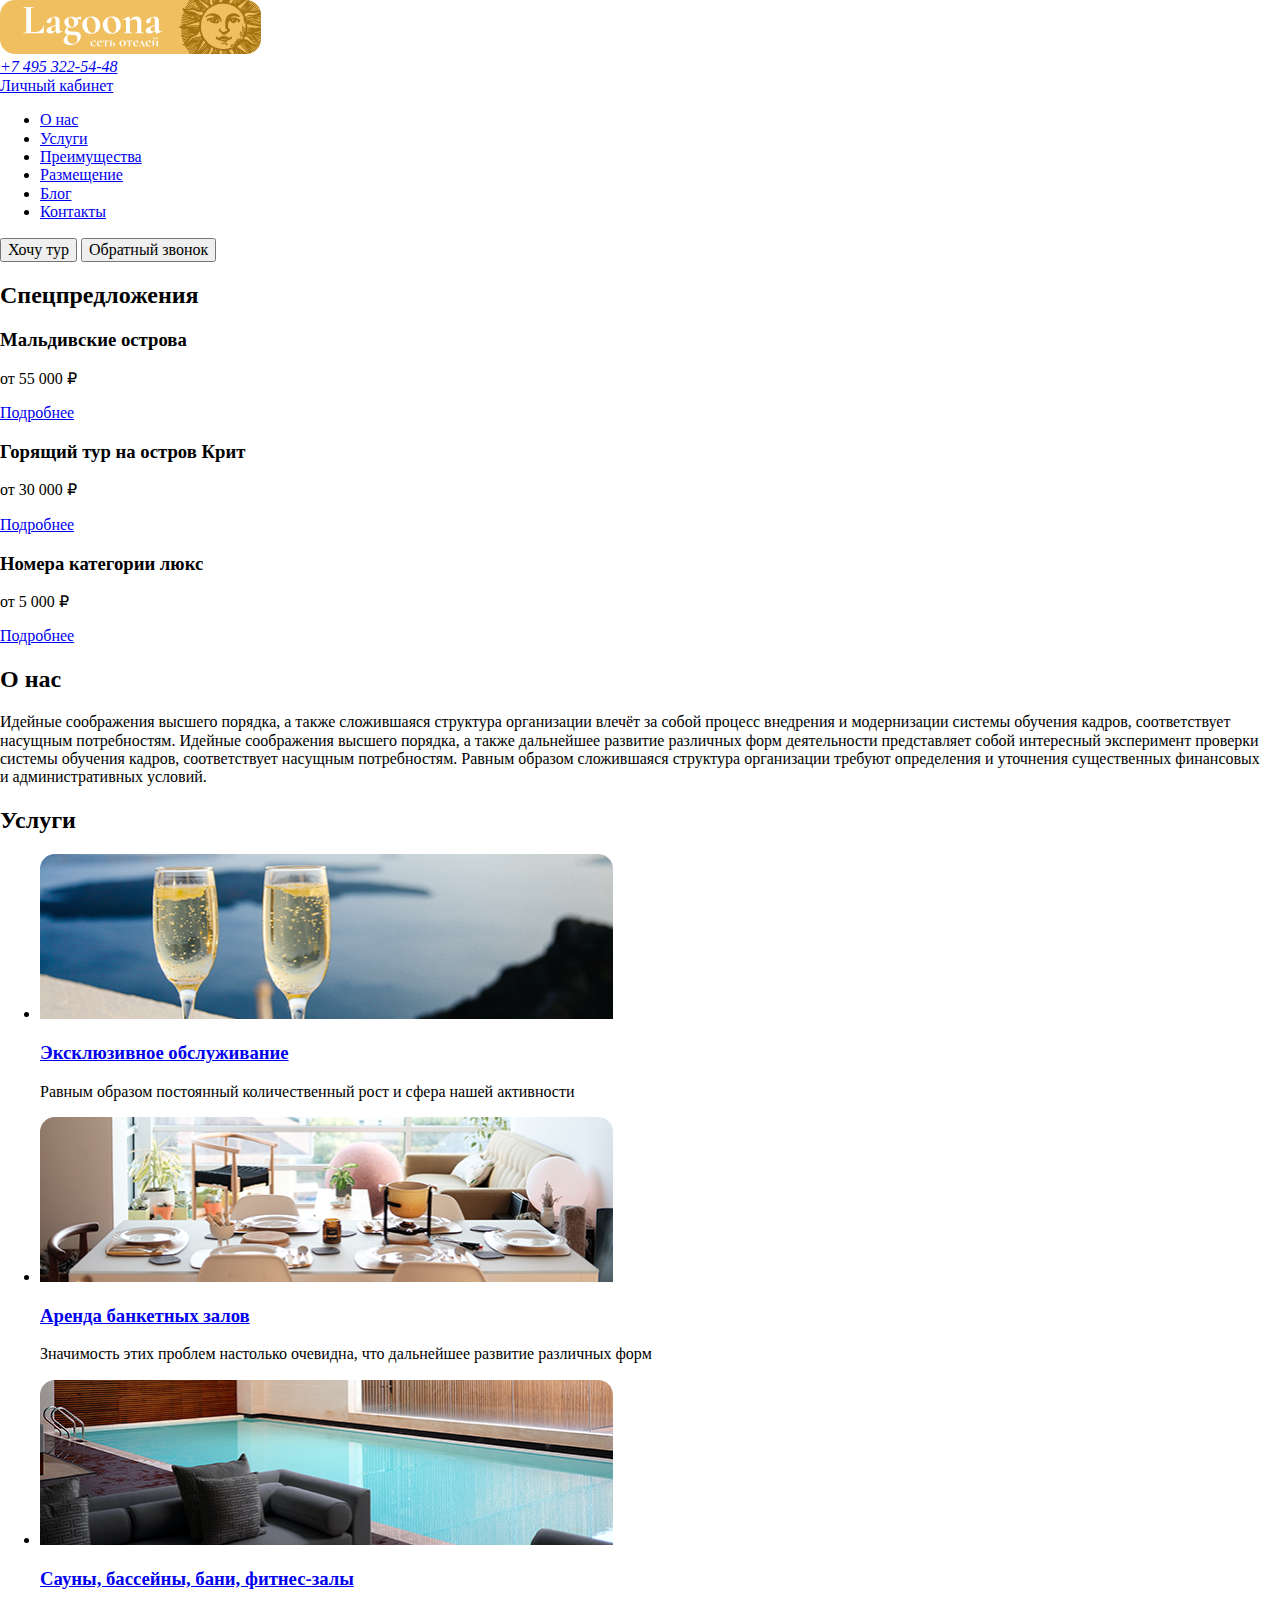
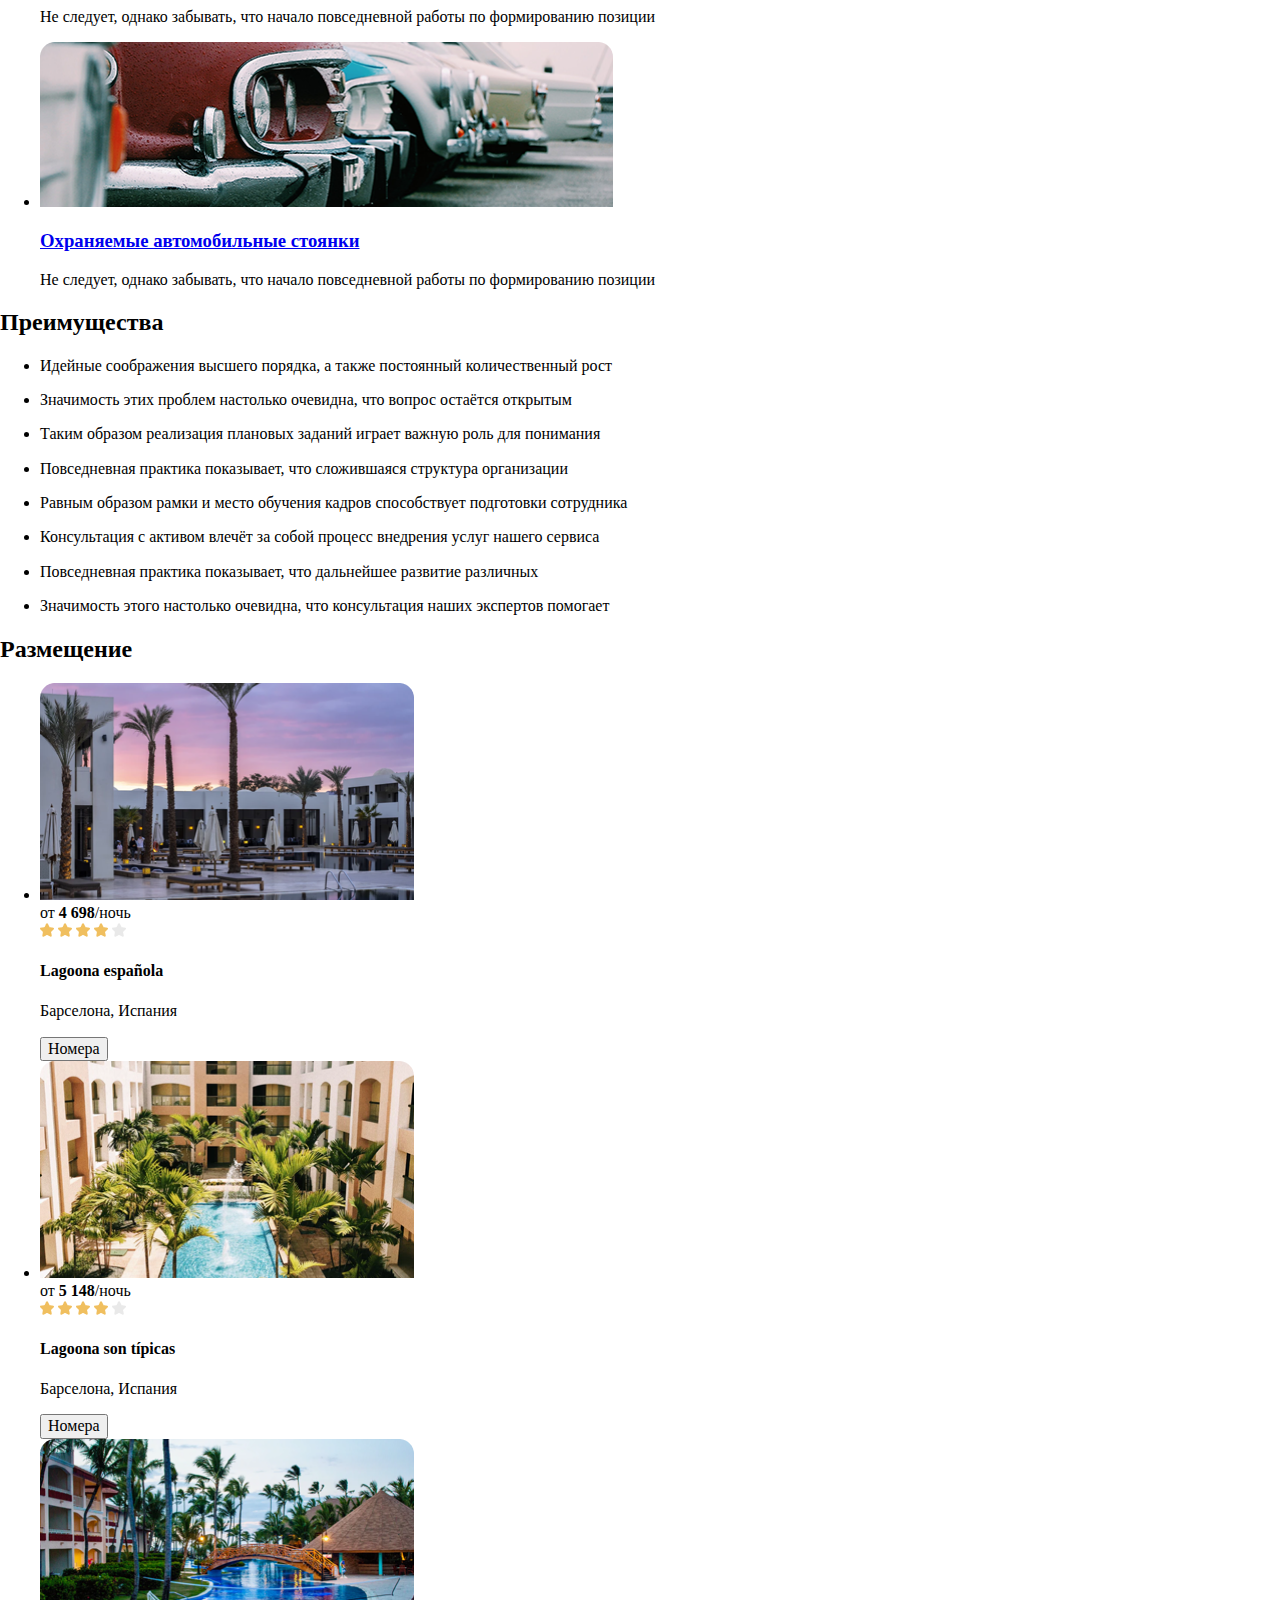
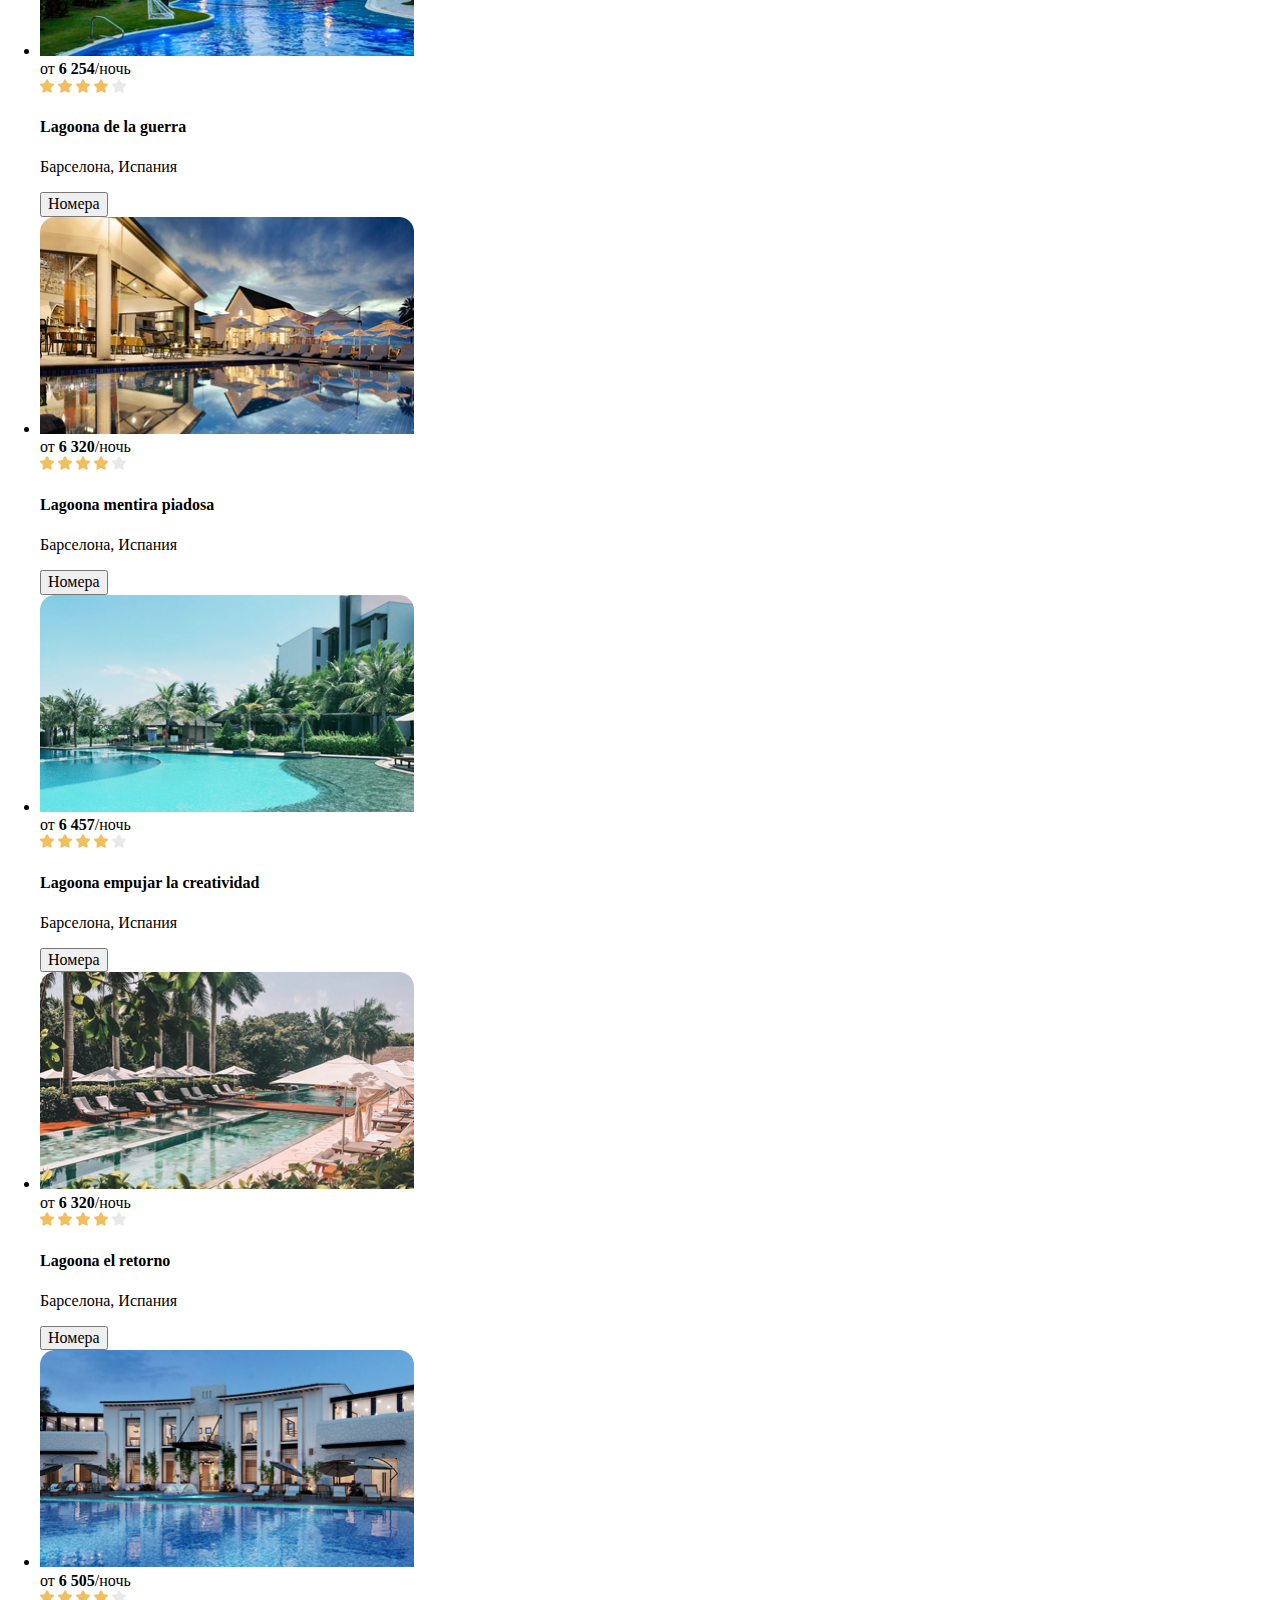
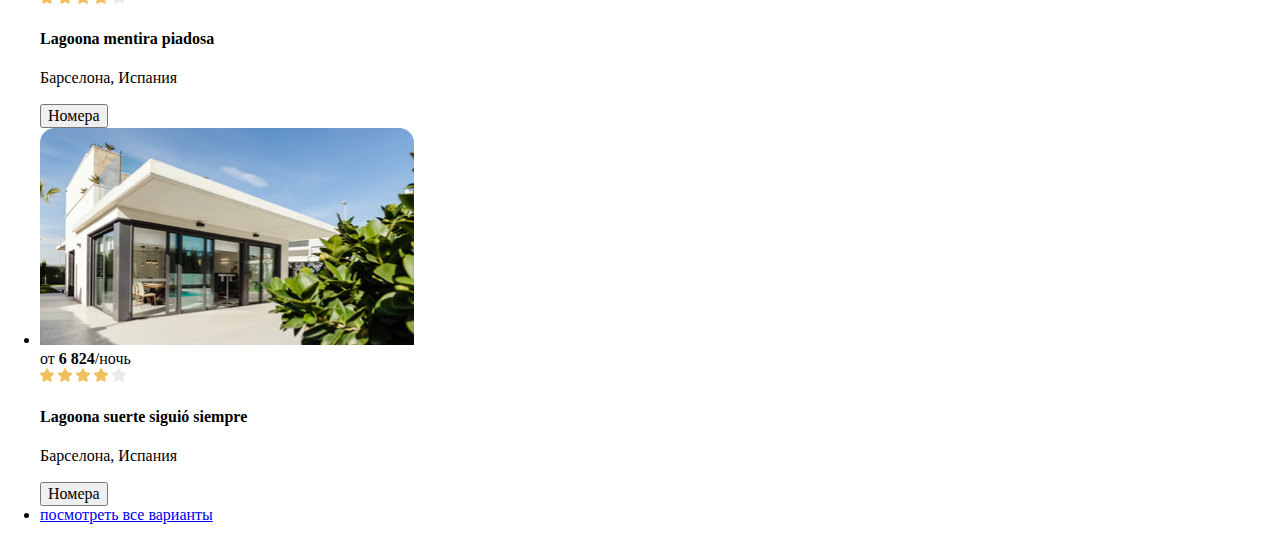
==== commit ab02ba89: "Fix Module of lesson 6" ====
--- a/06_layout-html/index.html
+++ b/06_layout-html/index.html
@@ -11,104 +11,114 @@
 <body>
   <div class="container">
     <header class="header">
-      <a href="" class="logo">
-        <img src="img/logo.png" alt="Lagoona - сеть отелей" class="logo-picture">
-      </a>
-      <address class="header-address">
-        <a href="tel:+74953225448" class="phone">
-          +7&nbsp;495 322-54-48
+      <div class="header-top">
+        <a href="#" class="logo">
+          <img src="img/logo.png" alt="Lagoona - сеть отелей" class="logo-picture">
         </a>
-      </address>
-      <a href="#" class="personal-account">
-        Личный кабинет
-      </a>
-      <nav class="main-menu">
-        <ul class="menu">
-          <li class="item">
-            <a href="#" class="link-item">
-              О&nbsp;нас
-            </a>
-          </li>
-          <li class="item">
-            <a href="#" class="link-item">
-              Услуги
-            </a>
-          </li>
-          <li class="item">
-            <a href="#" class="link-item">
-              Преимущества
-            </a>
-          </li>
-          <li class="item">
-            <a href="#" class="link-item">
-              Размещение
-            </a>
-          </li>
-          <li class="item">
-            <a href="#" class="link-item">
-              Блог
-            </a>
-          </li>
-          <li class="item">
-            <a href="#" class="link-item">
-              Контакты
-            </a>
-          </li>
-        </ul>
-        <button class="btn btn-gold">
-          Хочу тур
-        </button>
-        <button class="btn btn-gold">
-          Обратный звонок
-        </button>
-      </nav>
+        <address class="header-address">
+          <a href="tel:+74953225448" class="phone">
+            +7&nbsp;495 322-54-48
+          </a>
+        </address>
+        <a href="#" class="personal-account">
+          Личный кабинет
+        </a>
+      </div>
+      <div class="header-bottom">
+        <nav class="main-menu">
+          <ul class="menu">
+            <li class="item">
+              <a href="#about" class="link-item">
+                О&nbsp;нас
+              </a>
+            </li>
+            <li class="item">
+              <a href="#services" class="link-item">
+                Услуги
+              </a>
+            </li>
+            <li class="item">
+              <a href="#advantages" class="link-item">
+                Преимущества
+              </a>
+            </li>
+            <li class="item">
+              <a href="#accommodation" class="link-item">
+                Размещение
+              </a>
+            </li>
+            <li class="item">
+              <a href="#blog" class="link-item">
+                Блог
+              </a>
+            </li>
+            <li class="item">
+              <a href="#contacts" class="link-item">
+                Контакты
+              </a>
+            </li>
+          </ul>
+        </nav>
+        <div class="rights-buttons">
+          <button class="btn btn-gold">
+            Хочу тур
+          </button>
+          <button class="btn btn-gold">
+            Обратный звонок
+          </button>
+        </div>
+      </div>
     </header>
     <main class="main">
       <section class="special" id="special">
         <h2 class="section-title">
           Спецпредложения
         </h2>
-        <ul class="special-items">
-          <li class="special-item picture-1">
-            <div class="special-info">
-              <h3 class="special-title">
-                Мальдивские острова
-              </h3>
-              <p class="special-price">
-                от&nbsp;55&nbsp;000&nbsp;₽
-              </p>
-              <a href="#" class="special-more">
-                Подробнее
-              </a>
-            </div>
-          </li>
-          <li class="special-item picture-2">
-            <div class="special-info">
-              <h3 class="special-title">
-                Горящий тур на&nbsp;остров Крит
-              </h3>
-              <p class="special-price">
-                от&nbsp;30&nbsp;000&nbsp;₽
-              </p>
-              <a href="#" class="special-more">
-                Подробнее
-              </a>
-            </div>
-          </li>
-          <li class="special-item big-item picture-3">
-            <div class="special-info">
-              <h3 class="special-title">
-                Номера категории люкс
-              </h3>
-              <p class="special-price">
-                от&nbsp;5&nbsp;000&nbsp;₽
-              </p>
-              <a href="#" class="special-more">
-                Подробнее
-              </a>
-            </div>
-          </li>
-        </ul>
+        <div class="special-cards">
+          <div class="left-cards">
+            <article class="special-card picture-1">
+              <div class="special-info">
+                <h3 class="special-title">
+                  Мальдивские острова
+                </h3>
+                <p class="special-price">
+                  от&nbsp;55&nbsp;000&nbsp;₽
+                </p>
+                <a href="#" class="special-more">
+                  Подробнее
+                </a>
+              </div>
+            </article>
+            <article class="special-card picture-2">
+              <div class="special-info">
+                <h3 class="special-title">
+                  Горящий тур на&nbsp;остров Крит
+                </h3>
+                <p class="special-price">
+                  от&nbsp;30&nbsp;000&nbsp;₽
+                </p>
+                <a href="#" class="special-more">
+                  Подробнее
+                </a>
+              </div>
+            </article>
+          </div>
+          <div class="right-cards">
+            <article class="special-card big-item picture-3">
+              <div class="special-info">
+                <h3 class="special-title">
+                  Номера категории люкс
+                </h3>
+                <p class="special-price">
+                  от&nbsp;5&nbsp;000&nbsp;₽
+                </p>
+                <a href="#" class="special-more">
+                  Подробнее
+                </a>
+              </div>
+            </article>
+          </div>
+        </div>
       </section>
       <section class="about" id="about">
         <h2 class="section-title">
@@ -175,190 +185,43 @@
           Преимущества
         </h2>
         <ul class="adv-items">
-          <li class="adv-item">
-            <svg width="64" height="66" viewBox="0 0 64 66" fill="none" xmlns="http://www.w3.org/2000/svg">
-              <g clip-path="url(#clip0_370726_458)">
-                <path d="M37.95 58.4074H20.2875C11.375 58.4074 4.125 50.9308 4.125 41.7398V25.9359C4.125 24.9047 4.9375 24.0797 5.925 24.0797C6.9125 24.0797 7.725 24.9176 7.725 25.9359V41.7527C7.725 48.8941 13.35 54.6949 20.275 54.6949H37.9375C38.9375 54.6949 39.7375 55.5328 39.7375 56.5512C39.75 57.5824 38.95 58.4074 37.95 58.4074Z" fill="#2D527C"/>
-                <path d="M48.4625 57.5824C47.7125 57.5824 47.025 57.1055 46.7625 56.332C46.4375 55.3652 46.925 54.3082 47.8625 53.9601C52.8875 52.1426 56.2625 47.2312 56.2625 41.7398V39.8707C56.2625 38.8394 57.075 38.0144 58.0625 38.0144C59.05 38.0144 59.8625 38.8523 59.8625 39.8707V41.7398C59.8625 48.8039 55.525 55.1332 49.05 57.4664C48.8625 57.5437 48.6625 57.5824 48.4625 57.5824Z" fill="#2D527C"/>
-                <path d="M58.5875 32.0719H5.4125C3.425 32.0719 1.8125 30.409 1.8125 28.3594C1.8125 26.3098 3.425 24.6469 5.4125 24.6469H58.6C60.5875 24.6469 62.2 26.3098 62.2 28.3594C62.2 30.409 60.5875 32.0719 58.5875 32.0719Z" fill="#CEE8FA"/>
-                <path d="M58.5875 33.9281H5.4125C2.425 33.9281 0 31.4274 0 28.3465C0 25.2656 2.425 22.7649 5.4125 22.7649H58.6C61.5875 22.7649 64.0125 25.2656 64.0125 28.3465C64.0125 31.4274 61.575 33.9281 58.5875 33.9281ZM5.4125 26.4903C4.4125 26.4903 3.6125 27.3281 3.6125 28.3465C3.6125 29.3649 4.425 30.2027 5.4125 30.2027H58.6C59.6 30.2027 60.4 29.3649 60.4 28.3465C60.4 27.3281 59.5875 26.4903 58.6 26.4903H5.4125Z" fill="#2D527C"/>
-                <path d="M14.2375 61.9008C15.9772 61.9008 17.3875 60.4464 17.3875 58.6523C17.3875 56.8582 15.9772 55.4039 14.2375 55.4039C12.4978 55.4039 11.0875 56.8582 11.0875 58.6523C11.0875 60.4464 12.4978 61.9008 14.2375 61.9008Z" fill="#CEE8FA"/>
-                <path d="M14.2375 63.7699C11.5 63.7699 9.27502 61.4754 9.27502 58.6523C9.27502 55.8293 11.5 53.5347 14.2375 53.5347C16.975 53.5347 19.2 55.8293 19.2 58.6523C19.2 61.4754 16.975 63.7699 14.2375 63.7699ZM14.2375 57.2601C13.4875 57.2601 12.8875 57.8918 12.8875 58.6523C12.8875 59.4129 13.5 60.0445 14.2375 60.0445C14.975 60.0445 15.5875 59.4129 15.5875 58.6523C15.5875 57.8918 14.9875 57.2601 14.2375 57.2601Z" fill="#2D527C"/>
-                <path d="M49.7626 61.9008C51.5023 61.9008 52.9126 60.4464 52.9126 58.6523C52.9126 56.8582 51.5023 55.4039 49.7626 55.4039C48.0229 55.4039 46.6125 56.8582 46.6125 58.6523C46.6125 60.4464 48.0229 61.9008 49.7626 61.9008Z" fill="#CEE8FA"/>
-                <path d="M49.7626 63.7699C47.0251 63.7699 44.8 61.4754 44.8 58.6523C44.8 55.8293 47.0251 53.5347 49.7626 53.5347C52.5001 53.5347 54.7251 55.8293 54.7251 58.6523C54.7251 61.4754 52.4876 63.7699 49.7626 63.7699ZM49.7626 57.2601C49.0126 57.2601 48.4126 57.8918 48.4126 58.6523C48.4126 59.4129 49.0251 60.0445 49.7626 60.0445C50.5001 60.0445 51.1126 59.4129 51.1126 58.6523C51.1126 57.8918 50.5001 57.2601 49.7626 57.2601Z" fill="#2D527C"/>
-                <path d="M40.425 11.434H23.575C22.575 11.434 21.775 10.5961 21.775 9.57773C21.775 8.55937 22.5875 7.72148 23.575 7.72148H40.4375C41.4375 7.72148 42.2375 8.55937 42.2375 9.57773C42.2375 10.5961 41.425 11.434 40.425 11.434Z" fill="#F0BF5F"/>
-                <path d="M41.0125 15.0562C40.0125 15.0562 39.2125 14.2183 39.2125 13.2V4.08631C39.2125 3.05506 40.025 2.23006 41.0125 2.23006C42 2.23006 42.8125 3.06795 42.8125 4.08631V13.2C42.8125 14.2312 42.0125 15.0562 41.0125 15.0562Z" fill="#F0BF5F"/>
-                <path d="M44.2625 5.95562H37.775C36.775 5.95562 35.975 5.11773 35.975 4.09937C35.975 3.08101 36.7875 2.24312 37.775 2.24312H44.2625C45.2625 2.24312 46.0625 3.08101 46.0625 4.09937C46.0625 5.11773 45.25 5.95562 44.2625 5.95562Z" fill="#F0BF5F"/>
-                <path d="M22.9875 15.0562C21.9875 15.0562 21.1875 14.2183 21.1875 13.2V4.08631C21.1875 3.05506 22 2.23006 22.9875 2.23006C23.975 2.23006 24.7875 3.06795 24.7875 4.08631V13.2C24.7875 14.2312 23.9875 15.0562 22.9875 15.0562Z" fill="#F0BF5F"/>
-                <path d="M26.225 5.95748H19.7375C18.7375 5.95748 17.9375 5.11959 17.9375 4.10123C17.9375 3.08287 18.75 2.24498 19.7375 2.24498H26.225C27.225 2.24498 28.025 3.08287 28.025 4.10123C28.025 5.11959 27.225 5.95748 26.225 5.95748Z" fill="#F0BF5F"/>
-                <path d="M32 19.3359C31 19.3359 30.2 18.498 30.2 17.4797V9.75818C30.2 8.72693 31.0125 7.90193 32 7.90193C32.9875 7.90193 33.7999 8.73982 33.7999 9.75818V17.4797C33.7999 18.498 33 19.3359 32 19.3359Z" fill="#F0BF5F"/>
-                <path d="M24.4625 43.1578H14.75C13.525 43.1578 12.525 42.1266 12.525 40.8633V24.6211H26.675V40.8633C26.675 42.1395 25.6875 43.1578 24.4625 43.1578Z" fill="#CEE8FA"/>
-                <path d="M24.4625 45.027H14.75C12.5375 45.027 10.725 43.1707 10.725 40.8762V24.634C10.725 23.6028 11.5375 22.7778 12.525 22.7778H26.675C27.675 22.7778 28.475 23.6156 28.475 24.634V40.8762C28.4875 43.1578 26.675 45.027 24.4625 45.027ZM14.3375 26.4903V40.8762C14.3375 41.1082 14.525 41.3016 14.75 41.3016H24.4625C24.6875 41.3016 24.875 41.1082 24.875 40.8762V26.4903H14.3375Z" fill="#2D527C"/>
-              </g>
-              <defs>
-                <clipPath id="clip0_370726_458">
-                  <rect width="64" height="66" fill="white"/>
-                </clipPath>
-              </defs>
-            </svg>
+          <li class="adv-item adv-icon icon-1">
             <p class="adv-desc">
               Идейные соображения высшего порядка,
               а&nbsp;также постоянный количественный рост
             </p>
           </li>
-          <li class="adv-item">
-            <svg width="67" height="66" viewBox="0 0 67 66" fill="none" xmlns="http://www.w3.org/2000/svg">
-              <g clip-path="url(#clip0_370726_440)">
-                <path d="M40.8281 49.0746H11.0707V35.0625C11.0707 30.0996 15.1535 26.0777 20.1916 26.0777H40.8281V49.0746Z" fill="#CEE8FA"/>
-                <path d="M40.8281 50.9437H11.0707C10.0238 50.9437 9.17322 50.1058 9.17322 49.0746V35.0625C9.17322 29.0812 14.1197 24.2086 20.1916 24.2086H40.8281C41.875 24.2086 42.7256 25.0465 42.7256 26.0777V49.0746C42.7256 50.1058 41.875 50.9437 40.8281 50.9437ZM12.9681 47.2054H38.9176V27.9597H20.1785C16.2004 27.9597 12.9681 31.1437 12.9681 35.0625V47.2054Z" fill="#2D527C"/>
-                <path d="M60.4439 34.2633H6.55605C2.94434 34.2633 0 31.3629 0 27.7922V21.9785C0 18.4207 2.94434 15.5203 6.55605 15.5203H20.1262C21.173 15.5203 22.0236 16.3582 22.0236 17.3894C22.0236 18.4207 21.173 19.2586 20.1262 19.2586H6.55605C5.03809 19.2586 3.79492 20.4832 3.79492 21.9785V27.7922C3.79492 29.2875 5.03809 30.5121 6.55605 30.5121H60.4309C61.9488 30.5121 63.192 29.2875 63.192 27.7922V21.9785C63.192 20.4832 61.9488 19.2586 60.4309 19.2586H33.5C32.4531 19.2586 31.6025 18.4207 31.6025 17.3894C31.6025 16.3582 32.4531 15.5203 33.5 15.5203H60.4439C64.0557 15.5203 67 18.4207 67 21.9785V27.7922C67 31.3629 64.0557 34.2633 60.4439 34.2633Z" fill="#F0BF5F"/>
-                <path d="M33.5 19.1555C32.9111 19.1555 32.3484 18.8977 31.9689 18.3949C31.3408 17.557 31.524 16.384 32.3615 15.7781C34.1543 14.4633 37.8707 11.0086 37.8707 8.70117C37.8707 6.20039 36.0256 4.3957 33.5 4.3957C31.0922 4.3957 29.1293 6.3293 29.1293 8.70117C29.1293 9.73242 28.2787 10.5703 27.2318 10.5703C26.1849 10.5703 25.3344 9.73242 25.3344 8.70117V8.53359C25.3344 8.48203 25.3343 8.43047 25.3474 8.37891C25.5045 4.07344 29.1031 0.644531 33.5 0.644531C38.1586 0.644531 41.6787 4.11211 41.6787 8.70117C41.6787 13.5223 35.3582 18.266 34.6254 18.7945C34.2851 19.0395 33.8926 19.1555 33.5 19.1555Z" fill="#F0BF5F"/>
-                <path d="M47.5412 61.2562H22.377C21.3301 61.2562 20.4795 60.4183 20.4795 59.3871V49.0875C20.4795 48.0562 21.3301 47.2183 22.377 47.2183H55.9424C56.9893 47.2183 57.8398 48.0562 57.8398 49.0875C57.8398 50.1187 56.9893 50.9566 55.9424 50.9566H24.2744V57.5179H47.5412C48.5881 57.5179 49.4387 58.3558 49.4387 59.3871C49.4387 60.4183 48.5881 61.2562 47.5412 61.2562Z" fill="#2D527C"/>
-                <path d="M55.9293 49.0746V33.5672C55.9293 29.4293 52.5269 26.0777 48.3264 26.0777H22.377V49.0746H55.9293Z" fill="#CEE8FA"/>
-                <path d="M55.9293 50.9437H22.377C21.3301 50.9437 20.4795 50.1059 20.4795 49.0746V26.0906C20.4795 25.0594 21.3301 24.2215 22.377 24.2215H48.3395C53.5738 24.2215 57.8398 28.4238 57.8398 33.5801V49.0875C57.8398 50.1059 56.9762 50.9437 55.9293 50.9437ZM24.2744 47.2055H54.0318V33.5672C54.0318 30.4734 51.4801 27.9597 48.3395 27.9597H24.2744V47.2055Z" fill="#2D527C"/>
-                <path d="M22.377 65.3554C21.3301 65.3554 20.4795 64.5175 20.4795 63.4863V59.3871C20.4795 58.3558 21.3301 57.5179 22.377 57.5179C23.4238 57.5179 24.2744 58.3558 24.2744 59.3871V63.4863C24.2744 64.5175 23.4238 65.3554 22.377 65.3554Z" fill="#2D527C"/>
-                <path d="M55.9293 65.3554C54.8824 65.3554 54.0319 64.5176 54.0319 63.4863V47.8758C54.0319 46.8445 54.8824 46.0066 55.9293 46.0066C56.9762 46.0066 57.8268 46.8445 57.8268 47.8758V63.4863C57.8399 64.5176 56.9762 65.3554 55.9293 65.3554Z" fill="#2D527C"/>
-                <path d="M47.5412 65.3554C46.4943 65.3554 45.6437 64.5175 45.6437 63.4863V59.3871C45.6437 58.3558 46.4943 57.5179 47.5412 57.5179C48.5881 57.5179 49.4387 58.3558 49.4387 59.3871V63.4863C49.4387 64.5175 48.5881 65.3554 47.5412 65.3554Z" fill="#2D527C"/>
-                <path d="M39.1531 65.3554C38.1063 65.3554 37.2557 64.5175 37.2557 63.4863V59.3871C37.2557 58.3558 38.1063 57.5179 39.1531 57.5179C40.2 57.5179 41.0506 58.3558 41.0506 59.3871V63.4863C41.0506 64.5175 40.2 65.3554 39.1531 65.3554Z" fill="#2D527C"/>
-                <path d="M30.765 65.3554C29.7181 65.3554 28.8676 64.5175 28.8676 63.4863V59.3871C28.8676 58.3558 29.7181 57.5179 30.765 57.5179C31.8119 57.5179 32.6625 58.3558 32.6625 59.3871V63.4863C32.6625 64.5175 31.8119 65.3554 30.765 65.3554Z" fill="#2D527C"/>
-              </g>
-              <defs>
-                <clipPath id="clip0_370726_440">
-                  <rect width="67" height="66" fill="white"/>
-                </clipPath>
-              </defs>
-            </svg>
+          <li class="adv-item adv-icon icon-2">
             <p class="adv-desc">
               Значимость этих проблем настолько очевидна, что вопрос остаётся открытым
             </p>
           </li>
-          <li class="adv-item">
-            <svg width="64" height="66" viewBox="0 0 64 66" fill="none" xmlns="http://www.w3.org/2000/svg">
-              <path d="M58.2375 61.2692H49.4375C48.5 61.2692 47.7375 60.4828 47.7375 59.516C47.7375 58.5492 48.5 57.7629 49.4375 57.7629H58.2375C59.55 57.7629 60.6125 56.6672 60.6125 55.3137V23.4867C60.6125 22.1332 59.55 21.0375 58.2375 21.0375H17.2375C15.925 21.0375 14.8625 22.1332 14.8625 23.4867V55.3395C14.8625 56.693 15.925 57.7887 17.2375 57.7887H40.1125C41.05 57.7887 41.8125 58.575 41.8125 59.5418C41.8125 60.5086 41.05 61.2949 40.1125 61.2949H17.2375C14.0625 61.2949 11.475 58.6266 11.475 55.3524V23.4867C11.475 20.2125 14.0625 17.5442 17.2375 17.5442H58.2375C61.4125 17.5442 64 20.2125 64 23.4867V55.3395C64 58.6008 61.4125 61.2692 58.2375 61.2692Z" fill="#2D527C"/>
-              <path d="M23.8375 53.1094C22.2125 53.1094 20.875 51.7301 20.875 50.0543V28.759C20.875 27.0832 22.2125 25.7039 23.8375 25.7039C25.4625 25.7039 26.8 27.0832 26.8 28.759V50.0543C26.7875 51.7301 25.4625 53.1094 23.8375 53.1094Z" fill="#CEE8FA"/>
-              <path d="M23.8375 54.8496C21.275 54.8496 19.1875 52.6969 19.1875 50.0543V28.759C19.1875 26.1164 21.275 23.9637 23.8375 23.9637C26.4 23.9637 28.4875 26.1164 28.4875 28.759V50.0543C28.4875 52.6969 26.4 54.8496 23.8375 54.8496ZM23.8375 27.457C23.1375 27.457 22.575 28.0371 22.575 28.759V50.0543C22.575 50.7762 23.1375 51.3562 23.8375 51.3562C24.5375 51.3562 25.1 50.7762 25.1 50.0543V28.759C25.1 28.0371 24.525 27.457 23.8375 27.457Z" fill="#F0BF5F"/>
-              <path d="M37.7375 53.1094C36.1125 53.1094 34.775 51.7301 34.775 50.0543V28.759C34.775 27.0832 36.1125 25.7039 37.7375 25.7039C39.3625 25.7039 40.7 27.0832 40.7 28.759V50.0543C40.7 51.7301 39.375 53.1094 37.7375 53.1094Z" fill="#CEE8FA"/>
-              <path d="M37.7375 54.8496C35.175 54.8496 33.0875 52.6969 33.0875 50.0543V28.759C33.0875 26.1164 35.175 23.9637 37.7375 23.9637C40.3 23.9637 42.3875 26.1164 42.3875 28.759V50.0543C42.4 52.6969 40.3125 54.8496 37.7375 54.8496ZM37.7375 27.457C37.0375 27.457 36.475 28.0371 36.475 28.759V50.0543C36.475 50.7762 37.0375 51.3562 37.7375 51.3562C38.4375 51.3562 39 50.7762 39 50.0543V28.759C39 28.0371 38.4375 27.457 37.7375 27.457Z" fill="#F0BF5F"/>
-              <path d="M51.65 53.1094C50.025 53.1094 48.6875 51.7301 48.6875 50.0543V28.759C48.6875 27.0832 50.025 25.7039 51.65 25.7039C53.275 25.7039 54.6125 27.0832 54.6125 28.759V50.0543C54.6125 51.7301 53.275 53.1094 51.65 53.1094Z" fill="#CEE8FA"/>
-              <path d="M51.65 54.8496C49.0875 54.8496 47 52.6969 47 50.0543V28.759C47 26.1164 49.0875 23.9637 51.65 23.9637C54.2125 23.9637 56.3 26.1164 56.3 28.759V50.0543C56.3 52.6969 54.2125 54.8496 51.65 54.8496ZM51.65 27.457C50.95 27.457 50.3875 28.0371 50.3875 28.759V50.0543C50.3875 50.7762 50.95 51.3562 51.65 51.3562C52.35 51.3562 52.9125 50.7762 52.9125 50.0543V28.759C52.9125 28.0371 52.35 27.457 51.65 27.457Z" fill="#F0BF5F"/>
-              <path d="M13.175 29.7129H7.28746C6.34996 29.7129 5.58746 28.9266 5.58746 27.9598C5.58746 26.993 6.34996 26.2066 7.28746 26.2066H13.175C14.1125 26.2066 14.875 26.993 14.875 27.9598C14.875 28.9266 14.1125 29.7129 13.175 29.7129Z" fill="#2D527C"/>
-              <path d="M13.175 52.5938H7.28746C6.34996 52.5938 5.58746 51.8074 5.58746 50.8406C5.58746 49.8738 6.34996 49.0875 7.28746 49.0875H13.175C14.1125 49.0875 14.875 49.8738 14.875 50.8406C14.875 51.8074 14.1125 52.5938 13.175 52.5938Z" fill="#2D527C"/>
-              <path d="M5.92498 32.4199C4.98748 32.4199 4.22498 31.6336 4.22498 30.6668V11.9754C4.22498 11.0086 4.98748 10.2223 5.92498 10.2223C6.86248 10.2223 7.62498 11.0215 7.62498 11.9754V30.6668C7.62498 31.6336 6.86248 32.4199 5.92498 32.4199Z" fill="#F0BF5F"/>
-              <path d="M5.92498 61.2691C4.98748 61.2691 4.22498 60.4828 4.22498 59.516V39.4066C4.22498 38.4398 4.98748 37.6535 5.92498 37.6535C6.86248 37.6535 7.62498 38.4398 7.62498 39.4066V59.516C7.62498 60.4828 6.86248 61.2691 5.92498 61.2691Z" fill="#2D527C"/>
-              <path d="M10.175 6.48396H1.70001V15.9199H10.175V6.48396Z" fill="#CEE8FA"/>
-              <path d="M10.1625 17.6602H1.7C0.7625 17.6602 0 16.8738 0 15.9071V6.48401C0 5.51721 0.7625 4.73088 1.7 4.73088H10.175C11.1125 4.73088 11.875 5.51721 11.875 6.48401V15.9199C11.8625 16.8738 11.1 17.6602 10.1625 17.6602ZM3.3875 14.1668H8.475V8.22424H3.3875V14.1668Z" fill="#2D527C"/>
-            </svg>
+          <li class="adv-item adv-icon icon-3">
             <p class="adv-desc">
               Таким образом реализация плановых заданий играет важную роль для понимания
             </p>
           </li>
-          <li class="adv-item">
-            <svg width="66" height="66" viewBox="0 0 66 66" fill="none" xmlns="http://www.w3.org/2000/svg">
-              <g clip-path="url(#clip0_370726_405)">
-                <path d="M38.4527 18.4851H19.207C18.1758 18.4851 17.3379 17.6472 17.3379 16.616C17.3379 15.5847 18.1758 14.7469 19.207 14.7469H38.4527C39.484 14.7469 40.3219 15.5847 40.3219 16.616C40.3219 17.6472 39.484 18.4851 38.4527 18.4851Z" fill="#2D527C"/>
-                <path d="M23.3191 49.4871H17.3766C7.79883 49.4871 0 41.6883 0 32.1105C0 25.7683 3.45469 19.9289 9.02344 16.8738C9.92578 16.3711 11.073 16.7062 11.5758 17.6215C12.0785 18.5238 11.7434 19.6711 10.8281 20.1738C6.4582 22.5715 3.75117 27.1476 3.75117 32.1234C3.75117 39.6386 9.86133 45.7488 17.3766 45.7488H23.3191C24.3504 45.7488 25.1883 46.5867 25.1883 47.6179C25.2012 48.6363 24.3504 49.4871 23.3191 49.4871Z" fill="#2D527C"/>
-                <path d="M24.9176 63.2027C16.3711 63.2027 9.41016 56.2418 9.41016 47.6824C9.41016 46.6512 10.248 45.8133 11.2793 45.8133C12.3105 45.8133 13.1484 46.6512 13.1484 47.6824C13.1484 54.1664 18.4207 59.4515 24.9176 59.4515C31.4145 59.4515 36.6867 54.1793 36.6867 47.6824C36.6867 41.1984 31.4145 35.9133 24.9176 35.9133C21.6563 35.9133 18.627 37.2152 16.384 39.5742C15.675 40.3219 14.4891 40.3605 13.7285 39.6387C12.9809 38.9297 12.9422 37.7437 13.6641 36.9832C16.6289 33.8637 20.625 32.1492 24.9176 32.1492C33.477 32.1492 40.4379 39.1101 40.4379 47.6695C40.4379 56.2289 33.477 63.2027 24.9176 63.2027Z" fill="#F0BF5F"/>
-                <path d="M49.5645 45.7875H38.1176C37.0864 45.7875 36.2485 44.9496 36.2485 43.9183C36.2485 42.8871 37.0864 42.0492 38.1176 42.0492H49.5645C50.5957 42.0492 51.4336 42.8871 51.4336 43.9183C51.4336 44.9496 50.5957 45.7875 49.5645 45.7875Z" fill="#F0BF5F"/>
-                <path d="M61.8105 53.3285H38.5559C37.5246 53.3285 36.6867 52.4906 36.6867 51.4593C36.6867 50.4281 37.5246 49.5902 38.5559 49.5902H61.8105C62.0555 49.5902 62.2488 49.3968 62.2488 49.1519V38.5043C62.2488 38.1433 61.9523 37.8597 61.6043 37.8597H59.9801C59.6191 37.8597 59.3355 38.1562 59.3355 38.5043V43.5058C59.3355 44.5371 58.4977 45.375 57.4664 45.375C56.4352 45.375 55.5973 44.5371 55.5973 43.5058V38.5043C55.5973 36.0808 57.5695 34.1086 59.993 34.1086H61.6172C64.0406 34.1086 66.0129 36.0808 66.0129 38.5043V49.1519C66 51.4464 64.118 53.3285 61.8105 53.3285Z" fill="#F0BF5F"/>
-                <path d="M24.9176 52.9418C27.865 52.9418 30.2543 50.5524 30.2543 47.6051C30.2543 44.6577 27.865 42.2683 24.9176 42.2683C21.9702 42.2683 19.5808 44.6577 19.5808 47.6051C19.5808 50.5524 21.9702 52.9418 24.9176 52.9418Z" fill="#CEE8FA"/>
-                <path d="M24.9176 54.8109C20.9472 54.8109 17.7117 51.5754 17.7117 47.6051C17.7117 43.6347 20.9472 40.3992 24.9176 40.3992C28.8879 40.3992 32.1234 43.6347 32.1234 47.6051C32.1234 51.5754 28.9008 54.8109 24.9176 54.8109ZM24.9176 44.1504C23.0098 44.1504 21.4629 45.6972 21.4629 47.6051C21.4629 49.5129 23.0098 51.0598 24.9176 51.0598C26.8254 51.0598 28.3723 49.5129 28.3723 47.6051C28.3723 45.6972 26.8254 44.1504 24.9176 44.1504Z" fill="#F0BF5F"/>
-                <path d="M27.8953 24.5695V8.64959C27.8953 6.45818 29.6742 4.67928 31.8656 4.67928H60.1476C62.3391 4.67928 64.118 6.45818 64.118 8.64959V24.5695C64.118 26.7609 62.3391 28.5398 60.1476 28.5398H31.8785C29.6742 28.5398 27.8953 26.7609 27.8953 24.5695Z" fill="#CEE8FA"/>
-                <path d="M60.1476 30.4219H31.8785C28.6558 30.4219 26.0262 27.7922 26.0262 24.5696V8.64963C26.0262 5.42697 28.6558 2.79729 31.8785 2.79729H60.1605C63.3832 2.79729 66.0129 5.42697 66.0129 8.64963V24.5696C66 27.7922 63.3703 30.4219 60.1476 30.4219ZM31.8785 6.54846C30.7183 6.54846 29.7773 7.48947 29.7773 8.64963V24.5696C29.7773 25.7297 30.7183 26.6707 31.8785 26.6707H60.1605C61.3207 26.6707 62.2617 25.7297 62.2617 24.5696V8.64963C62.2617 7.48947 61.3207 6.54846 60.1605 6.54846H31.8785Z" fill="#2D527C"/>
-                <path d="M44.4468 17.7118H43.8152V16.5645C43.8152 15.9071 43.1578 15.4817 42.1394 15.4817C41.1211 15.4817 40.4636 15.9071 40.4636 16.5645V17.7118H39.3164L42.5519 11.2149C42.6035 11.086 42.6679 10.9313 42.6679 10.7766C42.6679 9.9645 41.5851 9.46176 40.9922 9.46176C40.3734 9.46176 39.8707 9.77114 39.5871 10.3254L35.2043 18.9493C35.0496 19.2329 35.0238 19.4778 35.0238 19.6067C35.0238 20.3286 35.5008 20.8184 36.1968 20.8184H40.4636V22.6489C40.4636 23.4094 41.3273 23.7446 42.1394 23.7446C42.9386 23.7446 43.8152 23.3965 43.8152 22.6489V20.8184H44.4468C45.014 20.8184 45.5425 20.0579 45.5425 19.2586C45.5425 18.511 45.1945 17.7118 44.4468 17.7118Z" fill="#2D527C"/>
-                <path d="M55.8937 17.7118H55.2621V16.5645C55.2621 15.9071 54.6046 15.4817 53.5863 15.4817C52.5679 15.4817 51.9105 15.9071 51.9105 16.5645V17.7118H50.7632L54.0117 11.2149C54.0632 11.086 54.1277 10.9313 54.1277 10.7766C54.1277 9.9645 53.0449 9.46176 52.4519 9.46176C51.8332 9.46176 51.3304 9.77114 51.0468 10.3254L46.664 18.9493C46.5093 19.2329 46.4836 19.4778 46.4836 19.6067C46.4836 20.3286 46.9605 20.8184 47.6566 20.8184H51.9234V22.6489C51.9234 23.4094 52.7871 23.7446 53.5992 23.7446C54.4113 23.7446 55.275 23.3965 55.275 22.6489V20.8184H55.9066C56.4738 20.8184 57.0023 20.0579 57.0023 19.2586C57.0023 18.511 56.6543 17.7118 55.8937 17.7118Z" fill="#2D527C"/>
-              </g>
-              <defs>
-                <clipPath id="clip0_370726_405">
-                  <rect width="66" height="66" fill="white"/>
-                </clipPath>
-              </defs>
-            </svg>
+          <li class="adv-item adv-icon icon-4">
             <p class="adv-desc">
               Повседневная практика показывает, что сложившаяся структура организации
             </p>
           </li>
-          <li class="adv-item">
-            <svg width="66" height="66" viewBox="0 0 66 66" fill="none" xmlns="http://www.w3.org/2000/svg">
-              <g clip-path="url(#clip0_370726_530)">
-                <path d="M15.6364 60.3152H11.1891C10.1966 60.3152 9.39734 59.516 9.39734 58.5234C9.39734 57.5308 10.1966 56.7316 11.1891 56.7316H15.6364C16.629 56.7316 17.4282 57.5308 17.4282 58.5234C17.4282 59.516 16.629 60.3152 15.6364 60.3152Z" fill="#F0BF5F"/>
-                <path d="M64.2083 60.3152H59.4903C58.4977 60.3152 57.6985 59.516 57.6985 58.5234C57.6985 57.5308 58.4977 56.7316 59.4903 56.7316H64.2083C65.2008 56.7316 66 57.5308 66 58.5234C66 59.516 65.2008 60.3152 64.2083 60.3152Z" fill="#F0BF5F"/>
-                <path d="M62.2361 60.0961H59.4904C58.4978 60.0961 57.6986 59.2969 57.6986 58.3043C57.6986 57.3117 58.4978 56.5125 59.4904 56.5125H60.4443V55.7262C60.4443 52.0652 58.8845 49.1133 55.9326 47.1797C53.7798 45.7746 51.047 45.027 48.0306 45.027H21.9013C19.5165 45.027 17.4283 46.7156 16.9384 49.0617L15.3658 56.5125H15.9072C16.8997 56.5125 17.699 57.3117 17.699 58.3043C17.699 59.2969 16.8997 60.0961 15.9072 60.0961H13.1615C12.62 60.0961 12.1044 59.8512 11.7693 59.4387C11.4341 59.0133 11.2923 58.4719 11.4083 57.9434L13.4322 48.327C14.27 44.3437 17.8408 41.4434 21.9142 41.4434H48.0435C51.756 41.4434 55.172 42.3844 57.9048 44.1762C61.8622 46.7672 64.0408 50.8664 64.0408 55.7262V58.3043C64.0279 59.2969 63.2286 60.0961 62.2361 60.0961Z" fill="#F0BF5F"/>
-                <path d="M41.959 60.0961H28.282C27.2895 60.0961 26.4902 59.2969 26.4902 58.3043C26.4902 57.3117 27.2895 56.5125 28.282 56.5125H41.9719C42.9645 56.5125 43.7637 57.3117 43.7637 58.3043C43.7637 59.2969 42.9516 60.0961 41.959 60.0961Z" fill="#F0BF5F"/>
-                <path d="M48.0305 43.2352C50.7375 43.2352 53.277 43.7895 55.4297 44.8465L52.916 33.9539C52.2199 31.2985 49.8094 29.4422 47.0637 29.4422H31.0922C28.643 29.4422 26.4387 30.9117 25.5106 33.1805L21.7594 43.2352H48.0305Z" fill="#CEE8FA"/>
-                <path d="M55.4296 46.6383C55.1589 46.6383 54.8882 46.5738 54.6433 46.4578C52.7355 45.5297 50.4409 45.027 48.0304 45.027H21.7593C21.1663 45.027 20.6249 44.7434 20.2897 44.2535C19.9546 43.7766 19.8772 43.1578 20.0835 42.6035L23.8347 32.5488C23.8476 32.5231 23.8476 32.5102 23.8605 32.4844C25.0722 29.5453 27.921 27.6375 31.105 27.6375H47.0765C50.6343 27.6375 53.7538 30.0352 54.6562 33.477C54.6562 33.4899 54.669 33.5156 54.669 33.5285L57.1827 44.4211C57.3374 45.0914 57.0925 45.8004 56.5511 46.2258C56.2288 46.5094 55.8292 46.6383 55.4296 46.6383ZM24.3503 41.4434H48.0433C49.7448 41.4434 51.3948 41.6496 52.9546 42.0492L51.1886 34.3922C50.6858 32.5359 48.9972 31.2469 47.0765 31.2469H31.0921C29.3776 31.2469 27.8437 32.2652 27.1733 33.8508L24.3503 41.4434Z" fill="#F0BF5F"/>
-                <path d="M41.9589 52.568C40.9663 52.568 40.1671 51.7688 40.1671 50.7762V30.1254C40.1671 29.1328 40.9663 28.3336 41.9589 28.3336C42.9515 28.3336 43.7507 29.1328 43.7507 30.1254V50.7633C43.7507 51.7688 42.9515 52.568 41.9589 52.568Z" fill="#F0BF5F"/>
-                <path d="M54.463 64.8656C50.5442 64.8656 47.3602 61.6816 47.3602 57.7629C47.3602 53.8441 50.5442 50.6602 54.463 50.6602C58.3817 50.6602 61.5657 53.8441 61.5657 57.7629C61.5657 61.6816 58.3817 64.8656 54.463 64.8656ZM54.463 54.2437C52.5294 54.2437 50.9438 55.8164 50.9438 57.7629C50.9438 59.7094 52.5165 61.282 54.463 61.282C56.3966 61.282 57.9821 59.7094 57.9821 57.7629C57.9821 55.8164 56.3966 54.2437 54.463 54.2437Z" fill="#2D527C"/>
-                <path d="M20.8441 64.8656C16.9253 64.8656 13.7413 61.6816 13.7413 57.7629C13.7413 53.8441 16.9253 50.6602 20.8441 50.6602C24.7628 50.6602 27.9468 53.8441 27.9468 57.7629C27.9597 61.6816 24.7628 64.8656 20.8441 64.8656ZM20.8441 54.2438C18.8976 54.2438 17.3249 55.8164 17.3249 57.7629C17.3249 59.7094 18.8976 61.282 20.8441 61.282C22.7905 61.282 24.3632 59.7094 24.3632 57.7629C24.3632 55.8164 22.7905 54.2438 20.8441 54.2438Z" fill="#2D527C"/>
-                <path d="M24.3891 25.7168H1.7918C0.799219 25.7168 0 24.9176 0 23.925V2.92617C0 1.93359 0.799219 1.13437 1.7918 1.13437H24.3891C25.3816 1.13437 26.1809 1.93359 26.1809 2.92617V23.925C26.1809 24.9176 25.3816 25.7168 24.3891 25.7168ZM3.58359 22.1332H22.5973V4.71796H3.58359V22.1332Z" fill="#2D527C"/>
-                <path d="M13.3289 7.25742H9.99021C9.30701 7.25742 8.79138 7.6957 8.79138 8.28867V18.5496C8.79138 19.1684 9.42302 19.5937 10.3125 19.5937C11.2148 19.5937 11.8336 19.1684 11.8336 18.5496V15.3398H13.1613C15.8554 15.3398 17.4023 13.8832 17.4023 11.3309V11.2535C17.4023 8.67539 15.9586 7.25742 13.3289 7.25742ZM13.1613 12.8519H11.8336V9.99023H13.1613C13.9605 9.99023 14.3472 10.4285 14.3472 11.3309V11.5113C14.3472 12.4137 13.9605 12.8519 13.1613 12.8519Z" fill="#2D527C"/>
-                <path d="M13.0839 40.7988C12.0913 40.7988 11.2921 39.9996 11.2921 39.007V24.157C11.2921 23.1645 12.0913 22.3652 13.0839 22.3652C14.0765 22.3652 14.8757 23.1645 14.8757 24.157V39.007C14.8886 39.9996 14.0765 40.7988 13.0839 40.7988Z" fill="#2D527C"/>
-              </g>
-              <defs>
-                <clipPath id="clip0_370726_530">
-                  <rect width="66" height="66" fill="white"/>
-                </clipPath>
-              </defs>
-            </svg>
+          <li class="adv-item adv-icon icon-5">
             <p class="adv-desc">
               Равным образом рамки и&nbsp;место обучения кадров способствует подготовки сотрудника
             </p>
           </li>
-          <li class="adv-item">
-            <svg width="64" height="66" viewBox="0 0 64 66" fill="none" xmlns="http://www.w3.org/2000/svg">
-              <path d="M54.025 49.7191H9.97503C8.96253 49.7191 8.15002 48.8812 8.15002 47.8371V45.8519C8.15002 32.291 18.85 21.2566 32 21.2566C34.4875 21.2566 36.9375 21.6562 39.2875 22.4296C40.25 22.7519 40.775 23.8089 40.475 24.8015C40.1625 25.7941 39.1375 26.3355 38.175 26.0261C36.1875 25.3687 34.1125 25.0335 32 25.0335C20.8625 25.0335 11.8 34.3793 11.8 45.8648V45.9679H52.2V45.8648C52.2 40.2703 50.075 35.0109 46.225 31.0664C45.5125 30.3316 45.5 29.1457 46.2125 28.398C46.925 27.6632 48.075 27.6503 48.8 28.3851C53.35 33.0386 55.8625 39.239 55.8625 45.8519V47.8371C55.85 48.8812 55.0375 49.7191 54.025 49.7191Z" fill="#F0BF5F"/>
-              <path d="M32 24.5824C30.9875 24.5824 30.175 23.7445 30.175 22.7004V17.3637C30.175 16.3195 30.9875 15.4816 32 15.4816C33.0125 15.4816 33.8251 16.3195 33.8251 17.3637V22.7004C33.8251 23.7445 33.0125 24.5824 32 24.5824Z" fill="#F0BF5F"/>
-              <path d="M36.4751 18.8074H27.5251C26.5126 18.8074 25.7001 17.9695 25.7001 16.9254C25.7001 15.8812 26.5126 15.0433 27.5251 15.0433H36.4751C37.4876 15.0433 38.3001 15.8812 38.3001 16.9254C38.3001 17.9695 37.4876 18.8074 36.4751 18.8074Z" fill="#F0BF5F"/>
-              <path d="M47.9875 47.8371H16V55.7648H47.9875V47.8371Z" fill="#CEE8FA"/>
-              <path d="M48.0001 57.6469H16C14.9875 57.6469 14.175 56.809 14.175 55.7648V47.8371C14.175 46.793 14.9875 45.9551 16 45.9551H48.0001C49.0126 45.9551 49.8251 46.793 49.8251 47.8371V55.7648C49.8251 56.809 49.0001 57.6469 48.0001 57.6469ZM17.8375 53.8828H46.1751V49.7191H17.8375V53.8828Z" fill="#F0BF5F"/>
-              <path d="M54.2375 61.8106H9.76248C7.63748 61.8106 5.91248 60.0317 5.91248 57.8402C5.91248 55.6488 7.63748 53.8699 9.76248 53.8699H54.2375C56.3625 53.8699 58.0875 55.6488 58.0875 57.8402C58.075 60.0317 56.3625 61.8106 54.2375 61.8106Z" fill="#CEE8FA"/>
-              <path d="M54.2375 63.6926H9.76252C6.63752 63.6926 4.08752 61.0758 4.08752 57.8403C4.08752 54.6047 6.62502 51.9879 9.76252 51.9879H54.2375C57.3625 51.9879 59.9125 54.6176 59.9125 57.8403C59.9 61.0758 57.3625 63.6926 54.2375 63.6926ZM9.76252 55.7649C8.65002 55.7649 7.75002 56.693 7.75002 57.8403C7.75002 58.9875 8.65002 59.9156 9.76252 59.9156H54.2375C55.35 59.9156 56.25 58.9875 56.25 57.8403C56.25 56.693 55.35 55.7649 54.2375 55.7649H9.76252Z" fill="#2D527C"/>
-              <path d="M32.0001 9.73243C30.9876 9.73243 30.175 8.89454 30.175 7.8504V4.18947C30.175 3.14532 30.9876 2.30743 32.0001 2.30743C33.0126 2.30743 33.8251 3.14532 33.8251 4.18947V7.8504C33.8251 8.89454 33.0126 9.73243 32.0001 9.73243Z" fill="#2D527C"/>
-              <path d="M62.175 35.3074H58.625C57.6125 35.3074 56.8 34.4695 56.8 33.4254C56.8 32.3813 57.6125 31.5434 58.625 31.5434H62.175C63.1875 31.5434 64 32.3813 64 33.4254C64 34.4695 63.1875 35.3074 62.175 35.3074Z" fill="#2D527C"/>
-              <path d="M5.375 35.3074H1.825C0.8125 35.3074 0 34.4695 0 33.4254C0 32.3813 0.8125 31.5434 1.825 31.5434H5.375C6.3875 31.5434 7.2 32.3813 7.2 33.4254C7.2 34.4695 6.3875 35.3074 5.375 35.3074Z" fill="#2D527C"/>
-              <path d="M49.5375 17.2219C49.075 17.2219 48.6 17.0414 48.25 16.6676C47.5375 15.9328 47.5375 14.734 48.25 13.9992L50.75 11.4211C51.4625 10.6863 52.625 10.6863 53.3375 11.4211C54.05 12.1559 54.05 13.3547 53.3375 14.0895L50.825 16.6805C50.475 17.0414 50 17.2219 49.5375 17.2219Z" fill="#2D527C"/>
-              <path d="M14.4625 17.2219C14 17.2219 13.525 17.0414 13.175 16.6676L10.6625 14.0766C9.95005 13.3418 9.95005 12.143 10.6625 11.4082C11.375 10.6735 12.5375 10.6735 13.25 11.4082L15.7625 13.9992C16.475 14.734 16.475 15.9328 15.7625 16.6676C15.4 17.0414 14.9375 17.2219 14.4625 17.2219Z" fill="#2D527C"/>
-            </svg>
+          <li class="adv-item adv-icon icon-6">
             <p class="adv-desc">
               Консультация с&nbsp;активом влечёт за&nbsp;собой процесс внедрения услуг нашего сервиса
             </p>
           </li>
-          <li class="adv-item">
-            <svg width="67" height="66" viewBox="0 0 67 66" fill="none" xmlns="http://www.w3.org/2000/svg">
-              <path d="M60.5094 61.5527H6.49062C2.91816 61.5527 0 58.691 0 55.159V10.841C0 7.30898 2.91816 4.44727 6.49062 4.44727H41.9404C42.9611 4.44727 43.7855 5.25937 43.7855 6.26484C43.7855 7.27031 42.9611 8.08242 41.9404 8.08242H6.49062C4.94648 8.08242 3.69023 9.31992 3.69023 10.841V55.159C3.69023 56.6801 4.94648 57.9176 6.49062 57.9176H60.5094C62.0535 57.9176 63.3098 56.6801 63.3098 55.159V10.841C63.3098 9.31992 62.0535 8.08242 60.5094 8.08242H52.5793C51.5586 8.08242 50.7342 7.27031 50.7342 6.26484C50.7342 5.25937 51.5586 4.44727 52.5793 4.44727H60.5094C64.0949 4.44727 67 7.32187 67 10.841V55.159C67 58.691 64.0818 61.5527 60.5094 61.5527Z" fill="#2D527C"/>
-              <path d="M53.8748 53.5348H18.1371C17.1164 53.5348 16.292 52.7227 16.292 51.7172C16.292 50.7117 17.1164 49.8996 18.1371 49.8996H53.8748C54.5815 49.8996 55.1572 49.3324 55.1572 48.6363V17.3766C55.1572 16.6805 54.5815 16.1133 53.8748 16.1133H18.1371C17.1164 16.1133 16.292 15.3012 16.292 14.2957C16.292 13.2902 17.1164 12.4781 18.1371 12.4781H53.8748C56.6229 12.4781 58.8605 14.6824 58.8605 17.3894V48.6363C58.8605 51.3305 56.6229 53.5348 53.8748 53.5348Z" fill="#2D527C"/>
-              <path d="M9.98461 53.5348C8.96391 53.5348 8.1395 52.7227 8.1395 51.7172V14.2828C8.1395 13.2774 8.96391 12.4652 9.98461 12.4652C11.0053 12.4652 11.8297 13.2774 11.8297 14.2828V51.7172C11.8428 52.7227 11.0053 53.5348 9.98461 53.5348Z" fill="#2D527C"/>
-              <path d="M42.6733 47.502C34.56 47.502 27.9516 40.9922 27.9516 33C27.9516 25.0078 34.56 18.498 42.6733 18.498C50.7865 18.498 57.3949 25.0078 57.3949 33C57.3949 40.9922 50.7865 47.502 42.6733 47.502ZM42.6733 22.1332C36.5883 22.1332 31.6418 27.0059 31.6418 33C31.6418 38.9941 36.5883 43.8668 42.6733 43.8668C48.7582 43.8668 53.7047 38.9941 53.7047 33C53.7047 27.0059 48.7582 22.1332 42.6733 22.1332ZM42.6733 39.5613C38.9961 39.5613 36.0125 36.6223 36.0125 33C36.0125 29.3777 38.9961 26.4387 42.6733 26.4387C46.3504 26.4387 49.334 29.3777 49.334 33C49.334 36.6223 46.3504 39.5613 42.6733 39.5613ZM42.6733 30.0738C41.0375 30.0738 39.7027 31.3887 39.7027 33C39.7027 34.6113 41.0375 35.9262 42.6733 35.9262C44.309 35.9262 45.6438 34.6113 45.6438 33C45.6438 31.3887 44.309 30.0738 42.6733 30.0738Z" fill="#F0BF5F"/>
-              <path d="M18.124 39.7805H9.98453V45.6715H18.124V39.7805Z" fill="#CEE8FA"/>
-              <path d="M18.1372 47.4891H9.98461C8.96391 47.4891 8.1395 46.677 8.1395 45.6715V39.7805C8.1395 38.775 8.96391 37.9629 9.98461 37.9629H18.1241C19.1448 37.9629 19.9692 38.775 19.9692 39.7805V45.6715C19.9823 46.677 19.1579 47.4891 18.1372 47.4891ZM11.8428 43.8539H16.292V41.598H11.8428V43.8539Z" fill="#2D527C"/>
-              <path d="M18.124 20.3285H9.98453V26.2195H18.124V20.3285Z" fill="#CEE8FA"/>
-              <path d="M18.1372 28.0371H9.98461C8.96391 28.0371 8.1395 27.225 8.1395 26.2195V20.3285C8.1395 19.323 8.96391 18.5109 9.98461 18.5109H18.1241C19.1448 18.5109 19.9692 19.323 19.9692 20.3285V26.2195C19.9823 27.225 19.1579 28.0371 18.1372 28.0371ZM11.8428 24.4019H16.292V22.1461H11.8428V24.4019Z" fill="#2D527C"/>
-              <path d="M33.9842 43.377C33.5131 43.377 33.042 43.1965 32.6756 42.8484C31.9559 42.1395 31.9559 40.9793 32.6756 40.2703L37.9623 35.0625C38.6821 34.3535 39.8598 34.3535 40.5795 35.0625C41.2993 35.7715 41.2993 36.9316 40.5795 37.6406L35.2928 42.8484C34.9264 43.1965 34.4553 43.377 33.9842 43.377Z" fill="#F0BF5F"/>
-              <path d="M46.4159 31.1308C45.9448 31.1308 45.4737 30.9504 45.1073 30.6023C44.3875 29.8933 44.3875 28.7332 45.1073 28.0242L50.0537 23.1516C50.7735 22.4426 51.9512 22.4426 52.6709 23.1516C53.3907 23.8605 53.3907 25.0207 52.6709 25.7297L47.7245 30.6023C47.3711 30.9504 46.887 31.1308 46.4159 31.1308Z" fill="#F0BF5F"/>
-              <path d="M38.8391 31.0406C38.368 31.0406 37.8969 30.8601 37.5305 30.5121L32.6756 25.7297C31.9559 25.0207 31.9559 23.8605 32.6756 23.1516C33.3954 22.4426 34.5731 22.4426 35.2928 23.1516L40.1477 27.934C40.8674 28.643 40.8674 29.8031 40.1477 30.5121C39.7944 30.873 39.3102 31.0406 38.8391 31.0406Z" fill="#F0BF5F"/>
-              <path d="M51.3624 43.3769C50.8913 43.3769 50.4202 43.1964 50.0538 42.8484L45.1335 38.0015C44.4137 37.2925 44.4137 36.1324 45.1335 35.4234C45.8532 34.7144 47.0309 34.7144 47.7506 35.4234L52.671 40.2703C53.3907 40.9793 53.3907 42.1394 52.671 42.8484C52.3045 43.1964 51.8335 43.3769 51.3624 43.3769Z" fill="#F0BF5F"/>
-            </svg>
+          <li class="adv-item adv-icon icon-7">
             <p class="adv-desc">
               Повседневная практика показывает, что дальнейшее развитие различных
             </p>
           </li>
-          <li class="adv-item">
-            <svg width="64" height="66" viewBox="0 0 64 66" fill="none" xmlns="http://www.w3.org/2000/svg">
-              <g clip-path="url(#clip0_370726_480)">
-                <path d="M32.7875 29.5453C31.8 29.5453 30.9875 28.7203 30.9875 27.6891V6.63867C31 3.32578 33.775 0.644531 37.2 0.644531C40.625 0.644531 43.4 3.33867 43.4 6.65156C43.4 7.66992 42.6 8.50781 41.6 8.50781C40.6 8.50781 39.8 7.68281 39.8 6.65156C39.8 5.38828 38.625 4.35703 37.1875 4.35703C35.75 4.35703 34.575 5.38828 34.575 6.65156V27.702C34.5875 28.7074 33.7875 29.5453 32.7875 29.5453Z" fill="#F0BF5F"/>
-                <path d="M53.3875 34.9078C52.4 34.9078 51.5875 34.0828 51.5875 33.0516V6.63867C51.6 3.32578 54.375 0.644531 57.8 0.644531C61.225 0.644531 64 3.32578 64 6.63867C64 7.65703 63.2 8.49492 62.2 8.49492C61.2125 8.49492 60.4 7.66992 60.4 6.63867C60.4 5.37539 59.225 4.34414 57.7875 4.34414C56.35 4.34414 55.175 5.37539 55.175 6.63867V33.0516C55.1875 34.0699 54.3875 34.9078 53.3875 34.9078Z" fill="#F0BF5F"/>
-                <path d="M42.5008 16.1133H32.8008C31.8133 16.1133 31.0008 15.2883 31.0008 14.257C31.0008 13.2258 31.8008 12.4008 32.8008 12.4008H42.5008C43.4883 12.4008 44.3008 13.2258 44.3008 14.257C44.3008 15.2883 43.4883 16.1133 42.5008 16.1133Z" fill="#F0BF5F"/>
-                <path d="M42.5008 29.5453H32.8008C31.8133 29.5453 31.0008 28.7203 31.0008 27.6891C31.0008 26.6578 31.8008 25.8328 32.8008 25.8328H42.5008C43.4883 25.8328 44.3008 26.6578 44.3008 27.6891C44.2883 28.7074 43.4883 29.5453 42.5008 29.5453Z" fill="#F0BF5F"/>
-                <path d="M53.3875 22.8293H43.6875C42.7 22.8293 41.8875 22.0043 41.8875 20.9731C41.8875 19.9418 42.6875 19.1168 43.6875 19.1168H53.3875C54.375 19.1168 55.1875 19.9418 55.1875 20.9731C55.1875 22.0043 54.3875 22.8293 53.3875 22.8293Z" fill="#F0BF5F"/>
-                <path d="M58.9625 48.3527C58.9625 50.5699 56.4 52.3617 53.225 52.3617C50.0625 52.3617 47.4875 50.5699 47.4875 48.3527C47.4875 50.5699 44.925 52.3617 41.75 52.3617C38.5875 52.3617 36.0125 50.5699 36.0125 48.3527H36.1C36.1 50.5699 33.5375 52.3617 30.3625 52.3617C27.1875 52.3617 24.625 50.5699 24.625 48.3527C24.625 50.5699 22.0625 52.3617 18.8875 52.3617C15.7125 52.3617 13.15 50.5699 13.15 48.3527H13.2375C13.2375 50.5699 10.675 52.3617 7.5 52.3617C4.325 52.3617 1.7625 50.5699 1.7625 48.3527V37.009C1.7625 39.2262 4.325 41.018 7.5 41.018C10.675 41.018 13.2375 39.2262 13.2375 37.009H13.15C13.15 39.2262 15.7125 41.018 18.8875 41.018C22.0625 41.018 24.625 39.2262 24.625 37.009C24.625 39.2262 27.1875 41.018 30.3625 41.018C33.5375 41.018 36.1 39.2262 36.1 37.009H36.0125C36.0125 39.2262 38.575 41.018 41.75 41.018C44.925 41.018 47.4875 39.2262 47.4875 37.009C47.4875 39.2262 50.05 41.018 53.225 41.018C56.4 41.018 58.9625 39.2262 58.9625 37.009V48.3527Z" fill="#CEE8FA"/>
-                <path d="M53.225 54.2179C50.9 54.2179 48.8625 53.4445 47.4875 52.1941C46.1125 53.4445 44.075 54.2179 41.75 54.2179C39.475 54.2179 37.4375 53.4574 36.0625 52.2328C34.6875 53.4574 32.65 54.2179 30.375 54.2179C28.05 54.2179 26.0125 53.4445 24.6375 52.1941C23.2625 53.4445 21.225 54.2179 18.9 54.2179C16.625 54.2179 14.5875 53.4574 13.2125 52.2328C11.8375 53.4703 9.8 54.2179 7.525 54.2179C3.3 54.2179 0 51.6398 0 48.3527V37.009C0 35.9906 0.8 35.1527 1.8 35.1527C2.8 35.1527 3.6 35.9777 3.6 37.009C3.6 38.0015 5.325 39.1617 7.5375 39.1617C9.5375 39.1617 11.075 38.2722 11.4125 37.3699C11.4 37.2539 11.4 37.125 11.4 37.009C11.4 35.9906 12.2 35.1527 13.2 35.1527H13.2875C14.275 35.1527 15.0875 35.9777 15.0875 37.009C15.0875 37.125 15.0875 37.2539 15.075 37.3699C15.4125 38.2722 16.95 39.1617 18.95 39.1617C21.1625 39.1617 22.8875 38.0015 22.8875 37.009C22.8875 35.9906 23.6875 35.1527 24.6875 35.1527C25.6875 35.1527 26.4875 35.9777 26.4875 37.009C26.4875 38.0015 28.2125 39.1617 30.425 39.1617C32.425 39.1617 33.9625 38.2722 34.3 37.3699C34.2875 37.2539 34.2875 37.125 34.2875 37.009C34.2875 35.9906 35.0875 35.1527 36.0875 35.1527H36.175C37.1625 35.1527 37.975 35.9777 37.975 37.009C37.975 37.125 37.975 37.2539 37.9625 37.3699C38.3 38.2722 39.8375 39.1617 41.8375 39.1617C44.05 39.1617 45.775 38.0015 45.775 37.009C45.775 35.9906 46.575 35.1527 47.575 35.1527C48.5625 35.1527 49.375 35.9777 49.375 37.009C49.375 38.0015 51.1 39.1617 53.3125 39.1617C55.525 39.1617 57.25 38.0015 57.25 37.009C57.25 35.9906 58.05 35.1527 59.05 35.1527C60.05 35.1527 60.85 35.9777 60.85 37.009V48.3527C60.7625 51.6398 57.45 54.2179 53.225 54.2179ZM49.2875 48.3527C49.2875 49.3453 51.0125 50.5054 53.225 50.5054C55.4375 50.5054 57.1625 49.3453 57.1625 48.3527V42.0234C56.025 42.5519 54.675 42.8613 53.225 42.8613C50.9 42.8613 48.8625 42.0879 47.4875 40.8375C46.1125 42.0879 44.075 42.8613 41.75 42.8613C39.475 42.8613 37.4375 42.1008 36.0625 40.8761C34.6875 42.1136 32.65 42.8613 30.375 42.8613C28.05 42.8613 26.0125 42.0879 24.6375 40.8375C23.2625 42.0879 21.225 42.8613 18.9 42.8613C16.625 42.8613 14.5875 42.1008 13.2125 40.8761C11.8375 42.1136 9.8 42.8613 7.525 42.8613C6.075 42.8613 4.725 42.5519 3.5875 42.0234V48.3527C3.5875 49.3453 5.3125 50.5054 7.525 50.5054C9.525 50.5054 11.0625 49.616 11.4 48.7136C11.3875 48.5976 11.3875 48.4687 11.3875 48.3527C11.3875 47.3343 12.1875 46.4965 13.1875 46.4965H13.275C14.2625 46.4965 15.075 47.3215 15.075 48.3527C15.075 48.4687 15.075 48.5976 15.0625 48.7136C15.4 49.616 16.9375 50.5054 18.9375 50.5054C21.15 50.5054 22.875 49.3453 22.875 48.3527C22.875 47.3343 23.675 46.4965 24.675 46.4965C25.675 46.4965 26.475 47.3215 26.475 48.3527C26.475 49.3453 28.2 50.5054 30.4125 50.5054C32.4125 50.5054 33.95 49.616 34.2875 48.7136C34.275 48.5976 34.275 48.4687 34.275 48.3527C34.275 47.3343 35.075 46.4965 36.075 46.4965H36.1625C37.15 46.4965 37.9625 47.3215 37.9625 48.3527C37.9625 48.4687 37.9625 48.5976 37.95 48.7136C38.2875 49.616 39.825 50.5054 41.825 50.5054C44.0375 50.5054 45.7625 49.3453 45.7625 48.3527C45.7625 47.3343 46.5625 46.4965 47.5625 46.4965C48.4875 46.5093 49.2875 47.3343 49.2875 48.3527Z" fill="#2D527C"/>
-                <path d="M41.7625 65.3555C39.4625 65.3555 37.4375 64.5949 36.075 63.3703C34.7 64.5949 32.675 65.3555 30.3875 65.3555C28.0625 65.3555 26.025 64.582 24.65 63.3316C23.275 64.582 21.2375 65.3555 18.9125 65.3555C14.6875 65.3555 11.3875 62.7773 11.3875 59.4902C11.3875 58.4719 12.1875 57.634 13.1875 57.634H13.275C14.2625 57.634 15.075 58.459 15.075 59.4902C15.075 59.5933 15.0625 59.7094 15.05 59.8125C15.3625 60.7277 16.95 61.6558 18.9375 61.6558C21.15 61.6558 22.875 60.4957 22.875 59.5031C22.875 58.4848 23.675 57.6469 24.675 57.6469C25.675 57.6469 26.475 58.4719 26.475 59.5031C26.475 60.4957 28.2 61.6558 30.4125 61.6558C32.375 61.6558 33.9375 60.7535 34.275 59.8512C34.2625 59.7351 34.2625 59.6191 34.2625 59.4902C34.2625 58.4719 35.0625 57.634 36.0625 57.634H36.15C37.1375 57.634 37.95 58.459 37.95 59.4902C37.95 59.6062 37.95 59.7223 37.9375 59.8512C38.275 60.7535 39.85 61.6558 41.8 61.6558C44.0125 61.6558 45.7375 60.4957 45.7375 59.5031C45.7375 58.4848 46.5375 57.6469 47.5375 57.6469C48.525 57.6469 49.3375 58.4719 49.3375 59.5031C49.2875 62.7902 45.9875 65.3555 41.7625 65.3555Z" fill="#2D527C"/>
-              </g>
-              <defs>
-                <clipPath id="clip0_370726_480">
-                  <rect width="64" height="66" fill="white"/>
-                </clipPath>
-              </defs>
-            </svg>
+          <li class="adv-item adv-icon icon-8">
             <p class="adv-desc">
               Значимость этого настолько очевидна, что консультация наших экспертов помогает
             </p>
@@ -372,195 +235,211 @@
         <ul class="accommodation-items">
           <li class="accommodation-item">
             <img src="img/accommodation-1.png" alt="Lagoona espa&ntilde;ola" class="accommodation-picture">
-            <div class="accommodation-price-rating">
-              <div class="item-price">
-                <span class="price">от <strong>4&nbsp;698</strong><span class="price-one">/ночь</span></span>
-              </div>
-              <div class="item-rating">
-                <img src="img/star.png" alt="рейтинг отеля 4 из 5" class="img-rating">
-                <img src="img/star.png" alt="" class="img-rating">
-                <img src="img/star.png" alt="" class="img-rating">
-                <img src="img/star.png" alt="" class="img-rating">
-                <img src="img/star-empty.png" alt="" class="img-rating">
-              </div>
-            </div>
-            <h4 class="item-title">
-              Lagoona espa&ntilde;ola
-            </h4>
-            <p class="item-desc">
-              Барселона, Испания
-            </p>
-            <button class="btn item-btn">
-              Номера
-            </button>
+            <div class="accommodation-info">
+              <div class="accommodation-price-rating">
+                <div class="item-price">
+                  <span class="price">от <strong>4&nbsp;698</strong><span class="price-one">/ночь</span></span>
+                </div>
+                <div class="item-rating">
+                  <img src="img/star.png" alt="рейтинг отеля 4 из 5" class="img-rating">
+                  <img src="img/star.png" alt="" class="img-rating">
+                  <img src="img/star.png" alt="" class="img-rating">
+                  <img src="img/star.png" alt="" class="img-rating">
+                  <img src="img/star-empty.png" alt="" class="img-rating">
+                </div>
+              </div>
+              <h4 class="item-title">
+                Lagoona espa&ntilde;ola
+              </h4>
+              <p class="item-desc">
+                Барселона, Испания
+              </p>
+              <button class="btn item-btn">
+                Номера
+              </button>
+            </div>
           </li>
           <li class="accommodation-item">
             <img src="img/accommodation-2.png" alt="Lagoona son t&iacute;picas" class="accommodation-picture">
-            <div class="accommodation-price-rating">
-              <div class="item-price">
-                <span class="price">от <strong>5&nbsp;148</strong><span class="price-one">/ночь</span></span>
-              </div>
-              <div class="item-rating">
-                <img src="img/star.png" alt="рейтинг отеля 4 из 5" class="img-rating">
-                <img src="img/star.png" alt="" class="img-rating">
-                <img src="img/star.png" alt="" class="img-rating">
-                <img src="img/star.png" alt="" class="img-rating">
-                <img src="img/star-empty.png" alt="" class="img-rating">
-              </div>
-            </div>
-            <h4 class="item-title">
-              Lagoona son t&iacute;picas
-            </h4>
-            <p class="item-desc">
-              Барселона, Испания
-            </p>
-            <button class="btn item-btn">
-              Номера
-            </button>
+            <div class="accommodation-info">
+              <div class="accommodation-price-rating">
+                <div class="item-price">
+                  <span class="price">от <strong>5&nbsp;148</strong><span class="price-one">/ночь</span></span>
+                </div>
+                <div class="item-rating">
+                  <img src="img/star.png" alt="рейтинг отеля 4 из 5" class="img-rating">
+                  <img src="img/star.png" alt="" class="img-rating">
+                  <img src="img/star.png" alt="" class="img-rating">
+                  <img src="img/star.png" alt="" class="img-rating">
+                  <img src="img/star-empty.png" alt="" class="img-rating">
+                </div>
+              </div>
+              <h4 class="item-title">
+                Lagoona son t&iacute;picas
+              </h4>
+              <p class="item-desc">
+                Барселона, Испания
+              </p>
+              <button class="btn item-btn">
+                Номера
+              </button>
+            </div>
           </li>
           <li class="accommodation-item">
             <img src="img/accommodation-3.png" alt="Lagoona de&nbsp;la&nbsp;guerra" class="accommodation-picture">
-            <div class="accommodation-price-rating">
-              <div class="item-price">
-                <span class="price">от <strong>6&nbsp;254</strong><span class="price-one">/ночь</span></span>
-              </div>
-              <div class="item-rating">
-                <img src="img/star.png" alt="рейтинг отеля 4 из 5" class="img-rating">
-                <img src="img/star.png" alt="" class="img-rating">
-                <img src="img/star.png" alt="" class="img-rating">
-                <img src="img/star.png" alt="" class="img-rating">
-                <img src="img/star-empty.png" alt="" class="img-rating">
-              </div>
-            </div>
-            <h4 class="item-title">
-              Lagoona de&nbsp;la&nbsp;guerra
-            </h4>
-            <p class="item-desc">
-              Барселона, Испания
-            </p>
-            <button class="btn item-btn">
-              Номера
-            </button>
+            <div class="accommodation-info">
+              <div class="accommodation-price-rating">
+                <div class="item-price">
+                  <span class="price">от <strong>6&nbsp;254</strong><span class="price-one">/ночь</span></span>
+                </div>
+                <div class="item-rating">
+                  <img src="img/star.png" alt="рейтинг отеля 4 из 5" class="img-rating">
+                  <img src="img/star.png" alt="" class="img-rating">
+                  <img src="img/star.png" alt="" class="img-rating">
+                  <img src="img/star.png" alt="" class="img-rating">
+                  <img src="img/star-empty.png" alt="" class="img-rating">
+                </div>
+              </div>
+              <h4 class="item-title">
+                Lagoona de&nbsp;la&nbsp;guerra
+              </h4>
+              <p class="item-desc">
+                Барселона, Испания
+              </p>
+              <button class="btn item-btn">
+                Номера
+              </button>
+            </div>
           </li>
           <li class="accommodation-item">
             <img src="img/accommodation-4.png" alt="Lagoona mentira piadosa" class="accommodation-picture">
-            <div class="accommodation-price-rating">
-              <div class="item-price">
-                <span class="price">от <strong>6&nbsp;320</strong><span class="price-one">/ночь</span></span>
-              </div>
-              <div class="item-rating">
-                <img src="img/star.png" alt="рейтинг отеля 4 из 5" class="img-rating">
-                <img src="img/star.png" alt="" class="img-rating">
-                <img src="img/star.png" alt="" class="img-rating">
-                <img src="img/star.png" alt="" class="img-rating">
-                <img src="img/star-empty.png" alt="" class="img-rating">
-              </div>
-            </div>
-            <h4 class="item-title">
-              Lagoona mentira piadosa
-            </h4>
-            <p class="item-desc">
-              Барселона, Испания
-            </p>
-            <button class="btn item-btn">
-              Номера
-            </button>
+            <div class="accommodation-info">
+              <div class="accommodation-price-rating">
+                <div class="item-price">
+                  <span class="price">от <strong>6&nbsp;320</strong><span class="price-one">/ночь</span></span>
+                </div>
+                <div class="item-rating">
+                  <img src="img/star.png" alt="рейтинг отеля 4 из 5" class="img-rating">
+                  <img src="img/star.png" alt="" class="img-rating">
+                  <img src="img/star.png" alt="" class="img-rating">
+                  <img src="img/star.png" alt="" class="img-rating">
+                  <img src="img/star-empty.png" alt="" class="img-rating">
+                </div>
+              </div>
+              <h4 class="item-title">
+                Lagoona mentira piadosa
+              </h4>
+              <p class="item-desc">
+                Барселона, Испания
+              </p>
+              <button class="btn item-btn">
+                Номера
+              </button>
+            </div>
           </li>
           <li class="accommodation-item">
             <img src="img/accommodation-5.png" alt="Lagoona empujar la&nbsp;creatividad" class="accommodation-picture">
-            <div class="accommodation-price-rating">
-              <div class="item-price">
-                <span class="price">от <strong>6&nbsp;457</strong><span class="price-one">/ночь</span></span>
-              </div>
-              <div class="item-rating">
-                <img src="img/star.png" alt="рейтинг отеля 4 из 5" class="img-rating">
-                <img src="img/star.png" alt="" class="img-rating">
-                <img src="img/star.png" alt="" class="img-rating">
-                <img src="img/star.png" alt="" class="img-rating">
-                <img src="img/star-empty.png" alt="" class="img-rating">
-              </div>
-            </div>
-            <h4 class="item-title">
-              Lagoona empujar la&nbsp;creatividad
-            </h4>
-            <p class="item-desc">
-              Барселона, Испания
-            </p>
-            <button class="btn item-btn">
-              Номера
-            </button>
+            <div class="accommodation-info">
+              <div class="accommodation-price-rating">
+                <div class="item-price">
+                  <span class="price">от <strong>6&nbsp;457</strong><span class="price-one">/ночь</span></span>
+                </div>
+                <div class="item-rating">
+                  <img src="img/star.png" alt="рейтинг отеля 4 из 5" class="img-rating">
+                  <img src="img/star.png" alt="" class="img-rating">
+                  <img src="img/star.png" alt="" class="img-rating">
+                  <img src="img/star.png" alt="" class="img-rating">
+                  <img src="img/star-empty.png" alt="" class="img-rating">
+                </div>
+              </div>
+              <h4 class="item-title">
+                Lagoona empujar la&nbsp;creatividad
+              </h4>
+              <p class="item-desc">
+                Барселона, Испания
+              </p>
+              <button class="btn item-btn">
+                Номера
+              </button>
+            </div>
           </li>
           <li class="accommodation-item">
             <img src="img/accommodation-6.png" alt="Lagoona el&nbsp;retorno" class="accommodation-picture">
-            <div class="accommodation-price-rating">
-              <div class="item-price">
-                <span class="price">от <strong>6&nbsp;320</strong><span class="price-one">/ночь</span></span>
-              </div>
-              <div class="item-rating">
-                <img src="img/star.png" alt="рейтинг отеля 4 из 5" class="img-rating">
-                <img src="img/star.png" alt="" class="img-rating">
-                <img src="img/star.png" alt="" class="img-rating">
-                <img src="img/star.png" alt="" class="img-rating">
-                <img src="img/star-empty.png" alt="" class="img-rating">
-              </div>
-            </div>
-            <h4 class="item-title">
-              Lagoona el&nbsp;retorno
-            </h4>
-            <p class="item-desc">
-              Барселона, Испания
-            </p>
-            <button class="btn item-btn">
-              Номера
-            </button>
+            <div class="accommodation-info">
+              <div class="accommodation-price-rating">
+                <div class="item-price">
+                  <span class="price">от <strong>6&nbsp;320</strong><span class="price-one">/ночь</span></span>
+                </div>
+                <div class="item-rating">
+                  <img src="img/star.png" alt="рейтинг отеля 4 из 5" class="img-rating">
+                  <img src="img/star.png" alt="" class="img-rating">
+                  <img src="img/star.png" alt="" class="img-rating">
+                  <img src="img/star.png" alt="" class="img-rating">
+                  <img src="img/star-empty.png" alt="" class="img-rating">
+                </div>
+              </div>
+              <h4 class="item-title">
+                Lagoona el&nbsp;retorno
+              </h4>
+              <p class="item-desc">
+                Барселона, Испания
+              </p>
+              <button class="btn item-btn">
+                Номера
+              </button>
+            </div>
           </li>
           <li class="accommodation-item">
             <img src="img/accommodation-7.png" alt="Lagoona mentira piadosa" class="accommodation-picture">
-            <div class="accommodation-price-rating">
-              <div class="item-price">
-                <span class="price">от <strong>6&nbsp;505</strong><span class="price-one">/ночь</span></span>
-              </div>
-              <div class="item-rating">
-                <img src="img/star.png" alt="рейтинг отеля 4 из 5" class="img-rating">
-                <img src="img/star.png" alt="" class="img-rating">
-                <img src="img/star.png" alt="" class="img-rating">
-                <img src="img/star.png" alt="" class="img-rating">
-                <img src="img/star-empty.png" alt="" class="img-rating">
-              </div>
-            </div>
-            <h4 class="item-title">
-              Lagoona mentira piadosa
-            </h4>
-            <p class="item-desc">
-              Барселона, Испания
-            </p>
-            <button class="btn item-btn">
-              Номера
-            </button>
+            <div class="accommodation-info">
+              <div class="accommodation-price-rating">
+                <div class="item-price">
+                  <span class="price">от <strong>6&nbsp;505</strong><span class="price-one">/ночь</span></span>
+                </div>
+                <div class="item-rating">
+                  <img src="img/star.png" alt="рейтинг отеля 4 из 5" class="img-rating">
+                  <img src="img/star.png" alt="" class="img-rating">
+                  <img src="img/star.png" alt="" class="img-rating">
+                  <img src="img/star.png" alt="" class="img-rating">
+                  <img src="img/star-empty.png" alt="" class="img-rating">
+                </div>
+              </div>
+              <h4 class="item-title">
+                Lagoona mentira piadosa
+              </h4>
+              <p class="item-desc">
+                Барселона, Испания
+              </p>
+              <button class="btn item-btn">
+                Номера
+              </button>
+            </div>
           </li>
           <li class="accommodation-item">
             <img src="img/accommodation-8.png" alt="Lagoona suerte sigui&oacute; siempre" class="accommodation-picture">
-            <div class="accommodation-price-rating">
-              <div class="item-price">
-                <span class="price">от <strong>6&nbsp;824</strong><span class="price-one">/ночь</span></span>
-              </div>
-              <div class="item-rating">
-                <img src="img/star.png" alt="рейтинг отеля 4 из 5" class="img-rating">
-                <img src="img/star.png" alt="" class="img-rating">
-                <img src="img/star.png" alt="" class="img-rating">
-                <img src="img/star.png" alt="" class="img-rating">
-                <img src="img/star-empty.png" alt="" class="img-rating">
-              </div>
-            </div>
-            <h4 class="item-title">
-              Lagoona suerte sigui&oacute; siempre
-            </h4>
-            <p class="item-desc">
-              Барселона, Испания
-            </p>
-            <button class="btn item-btn">
-              Номера
-            </button>
+            <div class="accommodation-info">
+              <div class="accommodation-price-rating">
+                <div class="item-price">
+                  <span class="price">от <strong>6&nbsp;824</strong><span class="price-one">/ночь</span></span>
+                </div>
+                <div class="item-rating">
+                  <img src="img/star.png" alt="рейтинг отеля 4 из 5" class="img-rating">
+                  <img src="img/star.png" alt="" class="img-rating">
+                  <img src="img/star.png" alt="" class="img-rating">
+                  <img src="img/star.png" alt="" class="img-rating">
+                  <img src="img/star-empty.png" alt="" class="img-rating">
+                </div>
+              </div>
+              <h4 class="item-title">
+                Lagoona suerte sigui&oacute; siempre
+              </h4>
+              <p class="item-desc">
+                Барселона, Испания
+              </p>
+              <button class="btn item-btn">
+                Номера
+              </button>
+            </div>
           </li>
           <li class="accommodation-item accommodation-more">
             <a href="#" class="item-more">
